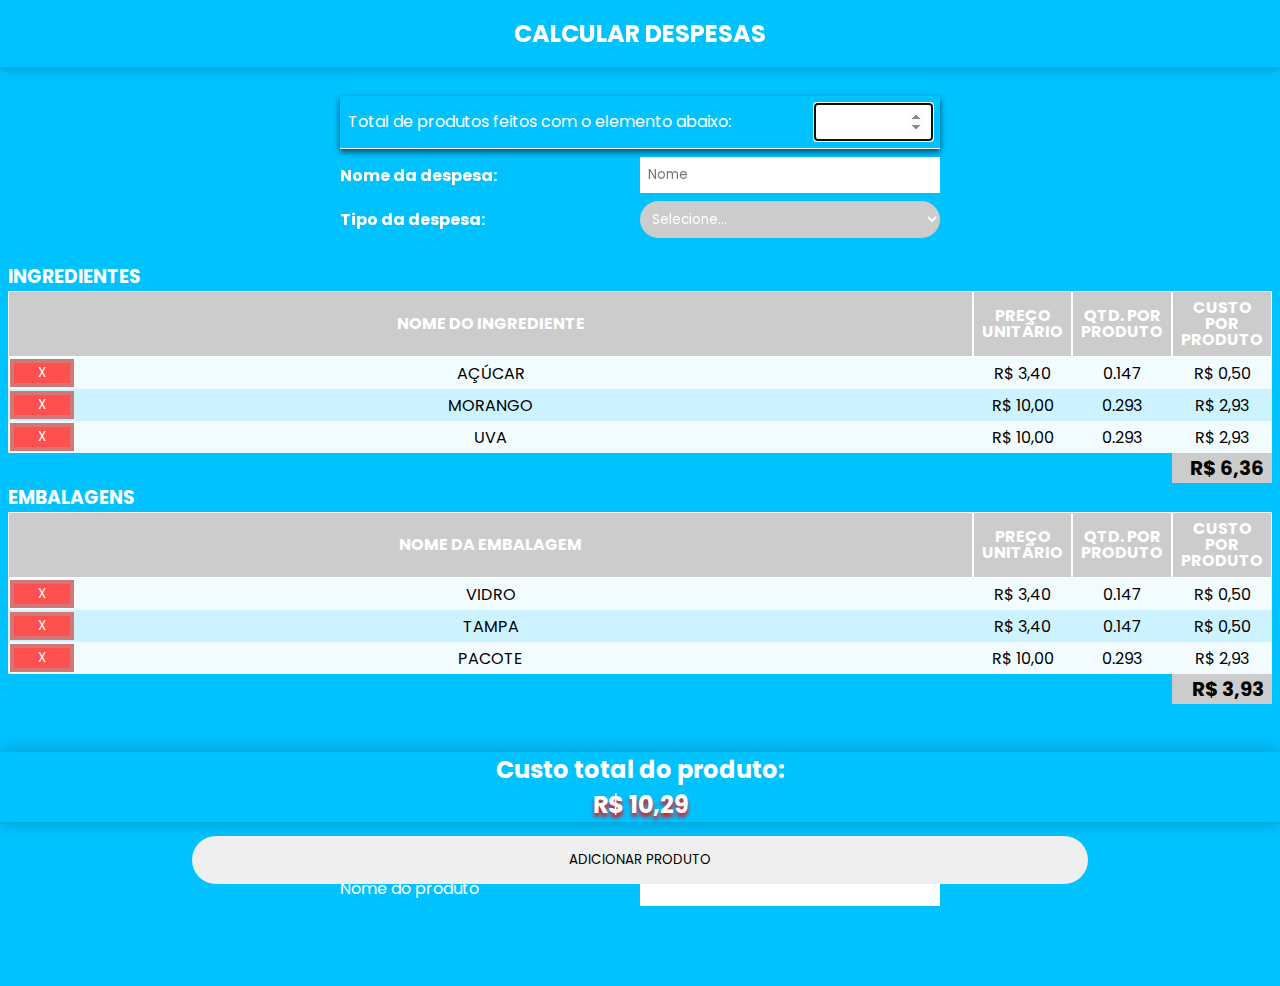
==== calculadora.html @ 9fcb864c "adicionando a funcionalidade de excluir despesa" ====
<!DOCTYPE html>
<html lang="pt-br">
<head>
  <meta charset="UTF-8">
  <meta http-equiv="X-UA-Compatible" content="IE=edge">
  <meta name="viewport" content="width=device-width, initial-scale=1.0">
  <title>Calcular Despesas</title>
  
  <link href="https://fonts.googleapis.com/css2?family=Quicksand:wght@300;400;700&display=swap" rel="stylesheet">
  <link href="https://fonts.googleapis.com/css2?family=Poppins:wght@300;400;700&display=swap" rel="stylesheet"> 
  
  <link rel="stylesheet" href="./css/reset.css">
  <link rel="stylesheet" href="./css/style.css">
  <link rel="stylesheet" href="./css/cabecalho/cabecalho.css">
  <link rel="stylesheet" href="./css/formulario/formulario.css">
  <link rel="stylesheet" href="./css/tabela/tabela.css">
  <link rel="stylesheet" href="./css/tabela/tabelaDespesas.css">
  <link rel="stylesheet" href="./css/custos.css">
  <link rel="stylesheet" href="./css/botao.css">
</head>
<body>
  <header class="cabecalho">
    <h1 class="cabecalho__titulo">Calcular Despesas</h1>
  </header>
  <main class="principal">
    <div class="container">
      <div class="container-principal">
        <div class="formularios">
          <div>
            <div class="formulario__campo" id="formulario__quantidadeProdutos">
              <span class="mensagem-erro mensagem-erro-oculta">Este campo não pode ficar vazio</span>
              <label for="quantidade-produtos">Total de produtos feitos com o elemento abaixo:</label>
              <input class="formulario__campo--input" type="number" id="quantidade-produtos" required autofocus>
            </div>
            <!--**************FORMULÁRIO**************-->
            <form class="formulario">
              <div class="formulario__campo">
                <label for="nome-despesa">Nome da despesa: </label>
                <input class="formulario__campo--input" type="text" id="nome-despesa" placeholder="Nome" required>
              </div>
              <div class="formulario__campo">
                <label for="tipo-despesa">Tipo da despesa: </label>
                <select class="formulario__campo--input" name="tipo" id="tipo-despesa">
                  <option>Selecione...</option>
                  <option value="ingrediente">Ingrediente</option>
                  <option value="embalagem">Embalagem</option>
                </select>
              </div>
              <!--FORMULÁRIO TIPO-->
              <div class="formulario__tipo formulario-inativo">          
                <div class="formulario__campo">
                  <label for="quantidade">Quantidade utilizada: </label>
                  <input class="formulario__campo--input" type="text" pattern="[\d]+" id="quantidade-usada" data-tipo="quantidade-usada" placeholder="Quantidade utilizada">
                </div>
                <div class="formulario__campo preco-quantidade__div">
                  <label for="preco" id="label-preco">Preço/Quantidade</label>
                  <div class="">
                    <input class="formulario__campo--input" type="text" id="preco" data-tipo="preco" placeholder="Preço" required>
                    <input class="formulario__campo--input" type="number" id="quantidade-preco" data-tipo="quantidade-preco" placeholder="1">
                  </div>
                  
                </div>
                <button class="botao botao-despesa" type="button">Adicionar Despesa</button>
              </div>
            </form>
          </div>
          
        </div>
        <!--TABELAS-->
        <div class="tabelas">
          <div>
            <table class="tabela tabela__ingredientes">
              <h3 class="tabela__titulo">Ingredientes</h3>
              <thead>
                <tr class="tabela__cabecalho">
                  <th class="tabela__cabecalho--nome">Nome do Ingrediente</th>
                  <th class="tabela__cabecalho--precoUnitario">Preço unitário</th>
                  <th class="tabela__cabecalho--quantidadePorProduto">Qtd. por Produto</th>
                  <th class="tabela__cabecalho--custoPorProduto">Custo por Produto</th>
                </tr>
              </thead>
              <tbody>
                <tr class="tabela__linha">
                  <!--<td colspan="4">Ainda não foi adicionado nenhum ingrediente</td>-->
                  <td class="tabela__linha--nome"><button class="botao-delete"></button>Açúcar</td>
                  <td>R$ 3,40</td>	
                  <td>0.147</td>	
                  <td>R$ 0,50</td>
                  </tr>
                </div>
              </tbody>
              <tfoot>
                <td></td>
                <td></td>
                <td></td>
                <td class="custo" id="custo-ingredientes"> R$ 0,00</td>
              </tfoot>
            </table> 
            <table class="tabela tabela__embalagens">
              <h3 class="tabela__titulo">Embalagens</h3>
              <thead class="tabela__cabecalho">
                <tr>
                  <th class="tabela__cabecalho--nome">Nome da Embalagem</th>
                  <th class="tabela__cabecalho--precoUnitario">Preço unitário</th>
                  <th class="tabela__cabecalho--quantidadePorProduto">Qtd. por Produto</th>
                  <th class="tabela__cabecalho--custoPorProduto">Custo por Produto</th>
                </tr>
              </thead>
              <tbody >
                <tr class="tabela__linha">
                  <td colspan="4">Ainda não foi adicionado nenhuma embalagem</td>
                </tr>
              </tbody>
              <tfoot>
                <tr>
                  <td></td>
                  <td></td>
                  <td></td>
                  <td class="custo" id="custo-embalagens"> R$ 0,00</td>
                </tr>
              </tfoot>
              
            </table>
            
          </div>
        </div>
      </div>
      <div class="soma-custos">
        <p>Custo total do produto: </p>
        <p id="custo-total">R$ 0,00</p>
      </div>
      <form action="">
        <div class="formulario__campo formulario__nome-produto">
          <label for="nome-produto">Nome do produto</label>
          <input class="formulario__campo--input" type="text" id="nome-produto" required>
        </div>
        
        <button class="botao botao-produto" type="button">Adicionar produto</button>
      </form>
    </div>
  </main>
  <footer>
    
  </footer>
  <script src="./js/formulario/formDespesas.js" type="module"></script>
  <script src="./js/formulario/formProduto.js" type="module"></script>
  <script src="./js/formulario/processaJson.js" type="module"></script>
</body>
</html>
---- css/style.css ----
@import url(./variaveis.css);

body {
    background-color: var(--cor-principal);
    
}
body * {
    /*font-family: 'Quicksand', sans-serif;*/
    font-family: 'Poppins', sans-serif;
}

main {
    background-color: /*var(--azul-principal)*/ black;
}


.container {
    background-color: var(--cor-principal);
    padding-top: 4rem;
}

/*
.container {
    align-items: center;
    display: flex;
    padding: 1rem;
    flex-direction: column;
}
*/


@media  screen and (min-width:1400px) {
    
    .container-principal {
        display: flex;
        flex-direction: row;
        margin: 0 10vw;
    }
    .formularios {
        border-radius: 1rem;
        box-shadow: 0 0 .5rem rgba(0, 0, 0, 0.5);
        flex: 25% 1 1;
        margin: 0 1rem;
        margin-top: 1rem;
        min-width: 400px;
        max-width: 500px;
        height: min-content;
    }
    .tabelas {
        margin-top: 1rem;
        flex: 75% 1 1;
    }
}
---- css/cabecalho/cabecalho.css ----
.cabecalho {
    background-color: var(--cor-principal);
    box-shadow: 0 .25rem .5rem rgba(0, 0, 0, 0.15);
    padding: 1rem 0;
    position: fixed;
    text-align: center;
    width: 100vw;
    z-index: 15;
}
.cabecalho__titulo {
    color: white;
    font-weight: 700;
    font-size: 1.5rem;
    /*max-width: 300px;*/
    text-transform: uppercase;
}
---- css/formulario/formulario.css ----
.formularios {
    padding-top: 2rem;
    background-color: var(--cor-principal); 
}
.formulario {
    box-sizing: border-box;
    display: flex;
    flex-direction: column;
    font-weight: 700;
    opacity: 1;
    margin: 0 auto;
    margin-bottom: 1rem;
    transition: .5s;
    width: 100%;
}

.formulario__campo{
    align-items: center;
    color: white;
    display: flex;
    justify-content: space-between;
    margin: 0 auto;
    margin-bottom: .5rem;
    max-width: 600px;
    width: calc(100% - 2rem);
}
/*QUANTIDADE DE PRODUTOS*/
#formulario__quantidadeProdutos {
    box-shadow: 0 .2rem .4rem rgba(0, 0, 0, 0.6);
    border-bottom: .1rem solid white;
    line-height: 1rem;
    font-size: 1rem;
    padding: .5rem;
    width: calc(100% - 2rem);
}
#formulario__quantidadeProdutos label {
    margin-right: 1rem;
}
#quantidade-produtos {
    width: 20%;
    min-width: 5rem;
}
/*------------------------*/

.formulario__tipo {
    height: 150px;
    transition: .25s;
    transform: scaleY(1);
}
.formulario-inativo {
    transition: .25s;
    transform: scaleY(0);
    height: 0;
    opacity: 0;
}

.formulario__campo--input {
    width: 50%;
    border: none;
    padding: .5rem;
}
select.formulario__campo--input {
    border-radius: 2rem;
    background-color: var(--cor-secundaria);
    color: white;
}

#label-preco {
    width: 50%;
}
.preco-quantidade__div {
    display: flex;
}
.preco-quantidade__div label {
    flex: 50% 1 1;
}
.preco-quantidade__div div {
    flex: 50% 1 1;
    display: flex;
    justify-content: space-between;
}
.preco-quantidade__div div input {
    width: calc(50% - .25rem);
}



.mensagem-erro {
    background-color: white;
    border-radius: .25rem;
    color: red;
    display: inline-block;
    padding: .1rem;
    position: absolute;
    transform: translateY(-200%);
}
.mensagem-erro-oculta {
    display: none;
}
.formulario__nome-produto{
    margin-bottom: 5rem;
}
.container-principal ~ .formulario__campo label{
    font-size: 1.25rem;
}


@media screen and (min-width: 1440px) {
    .formulario {
        padding: 0;
    }
}
---- css/tabela/tabela.css ----
.tabelas {
    background-color: var(--cor-principal);
    padding: 0 .5rem;
}

.tabela__titulo {
    color: white;
    margin-right: auto;
    text-transform: uppercase;
    
}
.tabela {
    border-spacing: 0;
    text-align: center;
    text-transform: uppercase;
    width: 100%;
}
.tabela__cabecalho {
    background-color: var(--cor-secundaria);
}
.tabela__linha--nome {
    position: relative;
    width: 100%;
}

.removerLinha {
    animation-duration: .5s;
    animation-name: removerLinhaAnim;
    transition: .5s;
}

@keyframes removerLinhaAnim {
    50% {
        transform: translateX(-5%) rotateX(45deg );
    }
    100% {
        transform: translateX(100%);
    }
}

th {
    border: 1px solid rgb(255, 255, 255);
    color: white;
    font-size: 1rem;
    padding: .5rem .5rem;
    line-height: 1rem;
}
tbody tr {
    background-color: rgba(255, 255, 255, 0.95);
    height: 2rem;
}
tr:nth-child(2n) {
    background-color: var(--cor-linha);
}

tfoot {
    background-color: unset;
}
tfoot td:last-child{
    background-color: var(--cor-secundaria);
}

@media screen and (max-width: 480px) {
    .tabela__cabecalho {
    }
}

@media screen and (max-width: 1024px) {
    .tabela__cabecalho {
    }
    .tabela__cabecalho--nome {
        font-size: 1rem;
    }
}
---- css/tabela/tabelaDespesas.css ----
.tabela__cabecalho--nome {
    width: auto;
    height: auto;
}
.tabela__cabecalho--precoUnitario {
    width: calc(50% / 3);
    height: auto;
}
.tabela__cabecalho--quantidadePorProduto {
    width: calc(50% / 3);
    height: auto;
}
.tabela__cabecalho--custoPorProduto {
    width: calc(50% / 3);
    height: auto;
}

@media screen and (max-width: 480px) {
    .tabela__cabecalho--precoUnitario, td:nth-child(2), .tabela__cabecalho--quantidadePorProduto, td:nth-child(3) {
        display: none;
    }
    .tabela__cabecalho--nome {
        width: calc(100% - 50%/1.5);
    }
}

@media screen and (max-width: 768px) {
    .tabela__cabecalho--quantidadePorProduto, td:nth-child(3) {
        display: none;
    }
}
---- css/custos.css ----
.custo {
    display: flex;
    justify-content: end;
    font-size: 1.25rem;
    font-weight: 700;
    padding: 0 .5rem;
}

.label-custos {
    text-align: end;
    padding-right: 1rem;
}

.soma-custos {
    background-color: var(--cor-principal);
    box-shadow: 0 0 1rem rgba(0, 0, 0, 0.25);
    color: white;
    font-size: 1.5rem;
    font-weight: 700;
    margin: 3rem 0;
    text-align: center;
    width: 100%;
}
#custo-total {
    padding: 0 1rem;
    text-shadow: 0 .25rem .25rem rgb(255, 0, 0);
}
@media screen and (max-width: 480px) {
    .label-custos {
        font-size: .75rem;
    }
    .soma-custos {
        width: 100%;
    }
}
@media screen and (min-width: 1400px) {
    .soma-custos {
    }
}
---- css/botao.css ----
.botao {
    border: none;
    text-transform: uppercase;
}

.botao-despesa {
    background-color: white;
    border-radius: 0 0 1rem 1rem;
    color: var(--cor-principal);
    font-size: auto;
    font-weight: 700;
    height: 3rem;
    margin-top: 0;
    width: 100%;
}
.botao-span{
    position: relative;

}
.botao-delete {
    background-color: rgb(255, 80, 80);
    border: .3rem solid rgb(211, 118, 118);
    color: white;
    height: calc(100% - 4px);
    left: 0;
    margin: 2px 0 2px 2px;
    max-width: 4rem;
    min-width: 2rem;
    position:absolute;
    top: 0;
    transition: .25s;
    width: 10%;
}

.botao-delete::after {
    content: "X";

}
.botao-delete:hover {
    background-color: rgb(211, 118, 118);
    border-color: rgb(255, 80, 80);
    transition: .25s;
}
.botao-delete:active {
    background-color: rgb(109, 0, 0);
    border-color: black;
}
.botao-produto {
    bottom: 0;
    border-radius: 1.5rem;
    height: 3rem;
    position: fixed;
    
    margin: 0 calc((100% - 70%)/2);
    margin-bottom: 1rem;
    width: 70%;
}

.botao-produto:hover {
    box-shadow: 0 .2rem .2rem rgba(0, 0, 0, 0.5) ;
    animation-name: animaBotao;
    animation-duration: .75s;
}

@keyframes animaBotao{
    0% {
        transform: scaleY(1);
    }
    50% {
        transform: scaleY(0.95) scaleX(1.2);
        
    }
    100% {
        transform: scale(1);

    }
}


@media screen and (min-width: 1024px) {
    
}
@media screen and (min-width: 1400px) {
    .botao-despesa {
        position: absolute;
        margin-top: 3rem;
    }

}
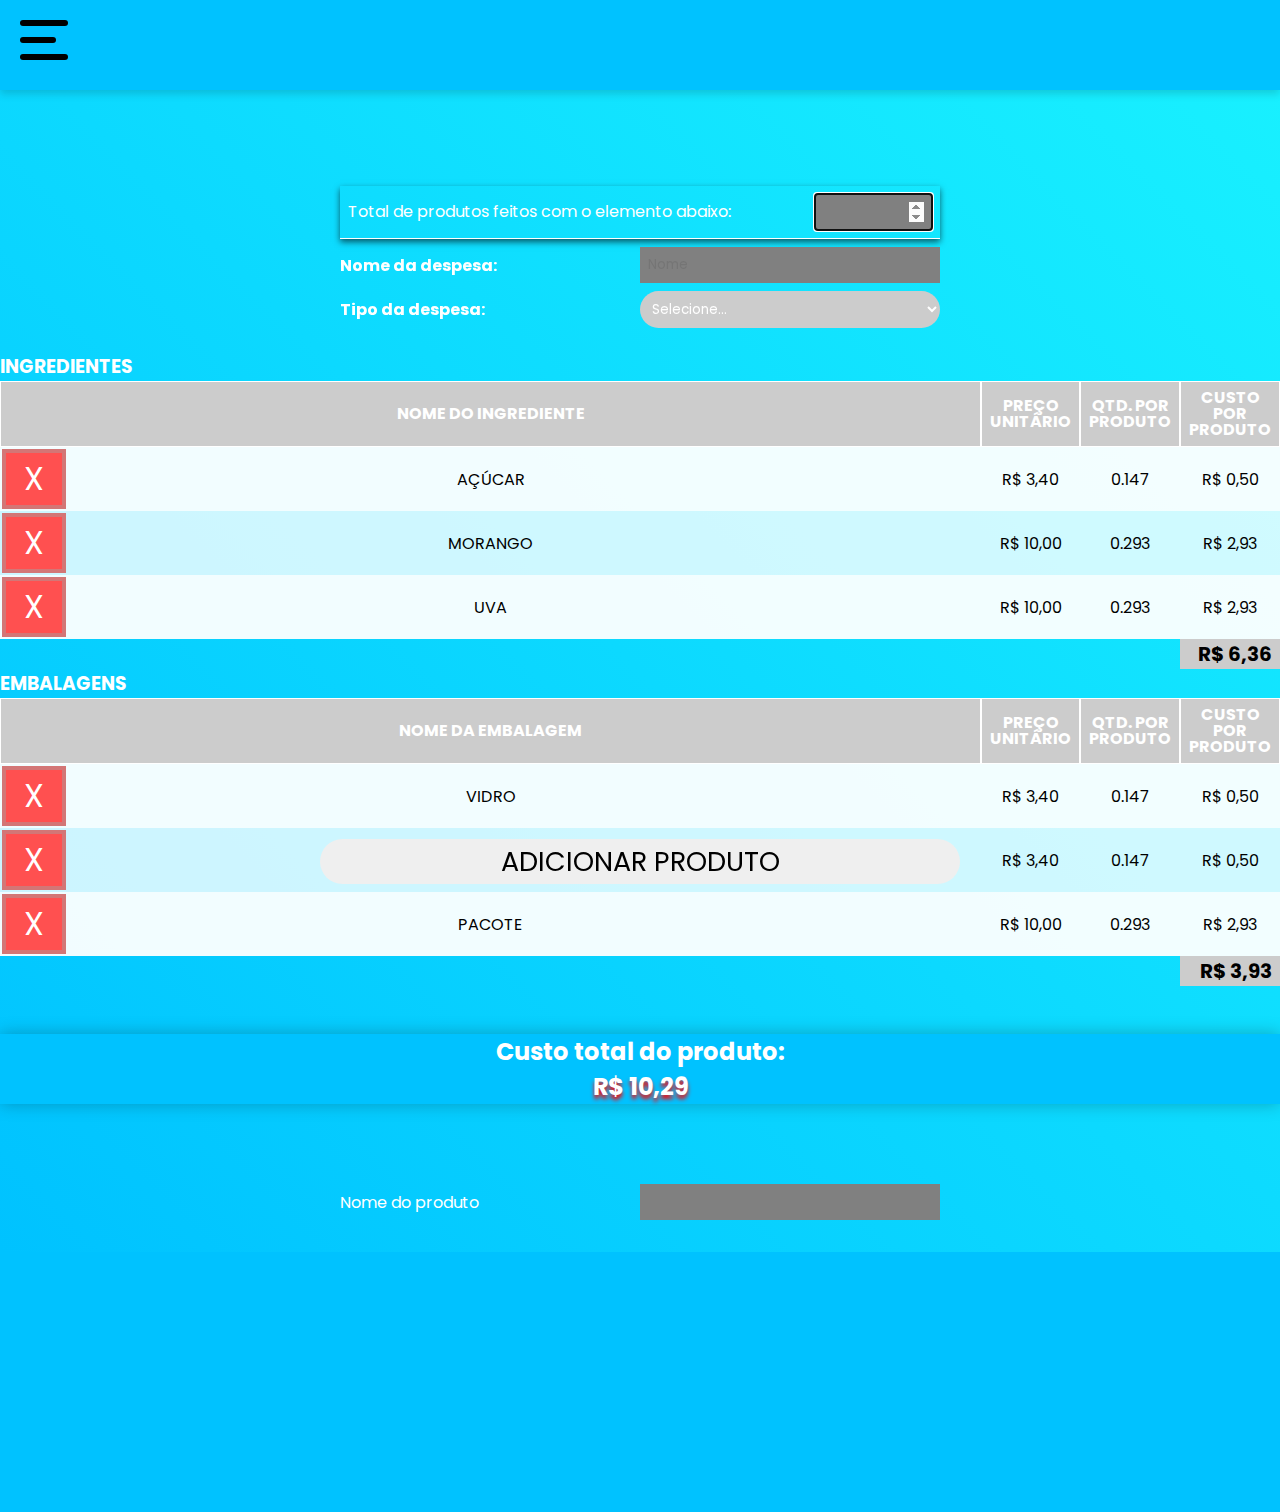
==== commit d3f2f258: "adicionando botao de navegacao" ====
--- a/calculadora.html
+++ b/calculadora.html
@@ -12,6 +12,7 @@
   <link rel="stylesheet" href="./css/reset.css">
   <link rel="stylesheet" href="./css/style.css">
   <link rel="stylesheet" href="./css/cabecalho/cabecalho.css">
+  <link rel="stylesheet" href="./css/cabecalho/navegacao.css">
   <link rel="stylesheet" href="./css/formulario/formulario.css">
   <link rel="stylesheet" href="./css/tabela/tabela.css">
   <link rel="stylesheet" href="./css/tabela/tabelaDespesas.css">
@@ -20,7 +21,17 @@
 </head>
 <body>
   <header class="cabecalho">
-    <h1 class="cabecalho__titulo">Calcular Despesas</h1>
+    <h1 class="cabecalho__titulo"></h1>
+    
+      <div class="button__nav">
+        <div class="button__nav--line"></div>
+        <div class="button__nav--line"></div>
+        <div class="button__nav--line"></div>
+      </div>
+      <nav>
+        <a href=""></a>
+        <a href=""></a>
+      </nav>
   </header>
   <main class="principal">
     <div class="container">
--- a/css/style.css
+++ b/css/style.css
@@ -1,24 +1,38 @@
-@import url(./variaveis.css);
+@import url(./_variaveis.css);
 
 body {
     background-color: var(--cor-principal);
-    
+    width: 100vw;
 }
 body * {
     /*font-family: 'Quicksand', sans-serif;*/
     font-family: 'Poppins', sans-serif;
 }
-
-main {
-    background-color: /*var(--azul-principal)*/ black;
+header {
+    height: 10vh;
 }
 
-
+.principal {
+    background-color: var(--azul-principal);
+    margin-top: 10vh;
+    min-height: 70vh;
+    width: 100%;
+}
+footer {
+    height: 20vh;
+}
 .container {
-    background-color: var(--cor-principal);
+    background-image: linear-gradient(45deg, var(--cor-principal), rgb(24, 240, 255));
     padding-top: 4rem;
+    height: max-content;
+    margin: 0 auto;
+    width: 100%;
 }
-
+input {
+    background-color: gray;
+    color: white;
+    border: .5rem solid white;
+}
 /*
 .container {
     align-items: center;
@@ -34,7 +48,7 @@
     .container-principal {
         display: flex;
         flex-direction: row;
-        margin: 0 10vw;
+        margin: 0 10%;
     }
     .formularios {
         border-radius: 1rem;
@@ -47,7 +61,6 @@
         height: min-content;
     }
     .tabelas {
-        margin-top: 1rem;
         flex: 75% 1 1;
     }
 }--- a/css/cabecalho/cabecalho.css
+++ b/css/cabecalho/cabecalho.css
@@ -3,6 +3,7 @@
     box-shadow: 0 .25rem .5rem rgba(0, 0, 0, 0.15);
     padding: 1rem 0;
     position: fixed;
+    top: 0;
     text-align: center;
     width: 100vw;
     z-index: 15;
@@ -13,4 +14,5 @@
     font-size: 1.5rem;
     /*max-width: 300px;*/
     text-transform: uppercase;
+    margin: auto 0;
 }
--- a/css/cabecalho/navegacao.css
+++ b/css/cabecalho/navegacao.css
@@ -0,0 +1,47 @@
+
+.button__nav {
+    justify-content: space-between;
+    display: flex;
+    flex-direction: column;
+    height: 2.5rem;
+    left: 0;
+    margin: 1.25rem;
+    position: absolute;
+    top: 0;
+    width: 3rem;
+    
+}
+.button__nav:hover .button__nav--line:first-child, .button__nav:hover .button__nav--line:last-child {
+    width: 75%;
+} 
+.button__nav:hover .button__nav--line:nth-child(2) {
+    width: 100%;
+}
+.button__nav:hover .button__nav--line{
+    background-color: white;
+    transition: .25s;
+}
+.button__nav--line {
+    background-color: black;
+    border-radius: 1rem;
+    height: .35rem;
+    widht: 100%;
+    transition: .25s;
+}
+.button__nav--line:nth-child(2) {
+    width: 75%;
+}
+
+.button__nav:active div{
+    position:absolute;
+}
+.button__nav:active .button__nav--line:first-child {
+    width: 100%;
+    transition: rotateZ(45deg);
+}
+.button__nav:active .button__nav--line:last-child {
+    width: 100%;
+} 
+.button__nav:active .button__nav--line:nth-child(2) {
+    opacity: 0;
+}--- a/css/formulario/formulario.css
+++ b/css/formulario/formulario.css
@@ -1,6 +1,5 @@
 .formularios {
     padding-top: 2rem;
-    background-color: var(--cor-principal); 
 }
 .formulario {
     box-sizing: border-box;
@@ -43,7 +42,7 @@
 /*------------------------*/
 
 .formulario__tipo {
-    height: 150px;
+    height: 120px;
     transition: .25s;
     transform: scaleY(1);
 }
@@ -98,6 +97,8 @@
     display: none;
 }
 .formulario__nome-produto{
+    padding: 2rem 0;
+    margin-top: auto;
     margin-bottom: 5rem;
 }
 .container-principal ~ .formulario__campo label{
--- a/css/tabela/tabela.css
+++ b/css/tabela/tabela.css
@@ -1,10 +1,7 @@
-.tabelas {
-    background-color: var(--cor-principal);
-    padding: 0 .5rem;
-}
 
 .tabela__titulo {
     color: white;
+    margin: 0;
     margin-right: auto;
     text-transform: uppercase;
     
@@ -47,9 +44,9 @@
 }
 tbody tr {
     background-color: rgba(255, 255, 255, 0.95);
-    height: 2rem;
+    height: 4rem;
 }
-tr:nth-child(2n) {
+tbody tr:nth-child(2n) {
     background-color: var(--cor-linha);
 }
 
--- a/css/botao.css
+++ b/css/botao.css
@@ -7,11 +7,10 @@
     background-color: white;
     border-radius: 0 0 1rem 1rem;
     color: var(--cor-principal);
-    font-size: auto;
     font-weight: 700;
-    height: 3rem;
-    margin-top: 0;
-    width: 100%;
+    height: 4rem;
+    margin: 0 auto;
+    width: 100%;    
 }
 .botao-span{
     position: relative;
@@ -21,9 +20,10 @@
     background-color: rgb(255, 80, 80);
     border: .3rem solid rgb(211, 118, 118);
     color: white;
-    height: calc(100% - 4px);
+    font-size: 2rem;
+    height: calc(100% -  .2rem);
+    margin: .1rem;
     left: 0;
-    margin: 2px 0 2px 2px;
     max-width: 4rem;
     min-width: 2rem;
     position:absolute;
@@ -31,11 +31,10 @@
     transition: .25s;
     width: 10%;
 }
+.botao-delete::after {
+    content: "x";
+}
 
-.botao-delete::after {
-    content: "X";
-
-}
 .botao-delete:hover {
     background-color: rgb(211, 118, 118);
     border-color: rgb(255, 80, 80);
@@ -48,12 +47,13 @@
 .botao-produto {
     bottom: 0;
     border-radius: 1.5rem;
-    height: 3rem;
+    font-size: 3vh;
+    min-height: 5vh;
+    left: 0;
+    margin: 0 1rem;
+    margin-bottom: 1rem;
     position: fixed;
-    
-    margin: 0 calc((100% - 70%)/2);
-    margin-bottom: 1rem;
-    width: 70%;
+    width: calc(100% - 2rem);
 }
 
 .botao-produto:hover {
@@ -71,18 +71,27 @@
         
     }
     100% {
-        transform: scale(1);
+        transform: scale(1.2);
 
     }
 }
 
 
-@media screen and (min-width: 1024px) {
-    
+@media screen and (min-width: 768px) {
+    .botao-produto {
+        margin: 0 25vw;
+        margin-bottom: 1rem;
+        width: 50vw;
+    }
+    .botao-despesa {
+        max-width: 600px;
+        margin: 0 calc((100% - 600px) / 2);
+    }
 }
 @media screen and (min-width: 1400px) {
     .botao-despesa {
         position: absolute;
+        margin: 0;
         margin-top: 3rem;
     }
 
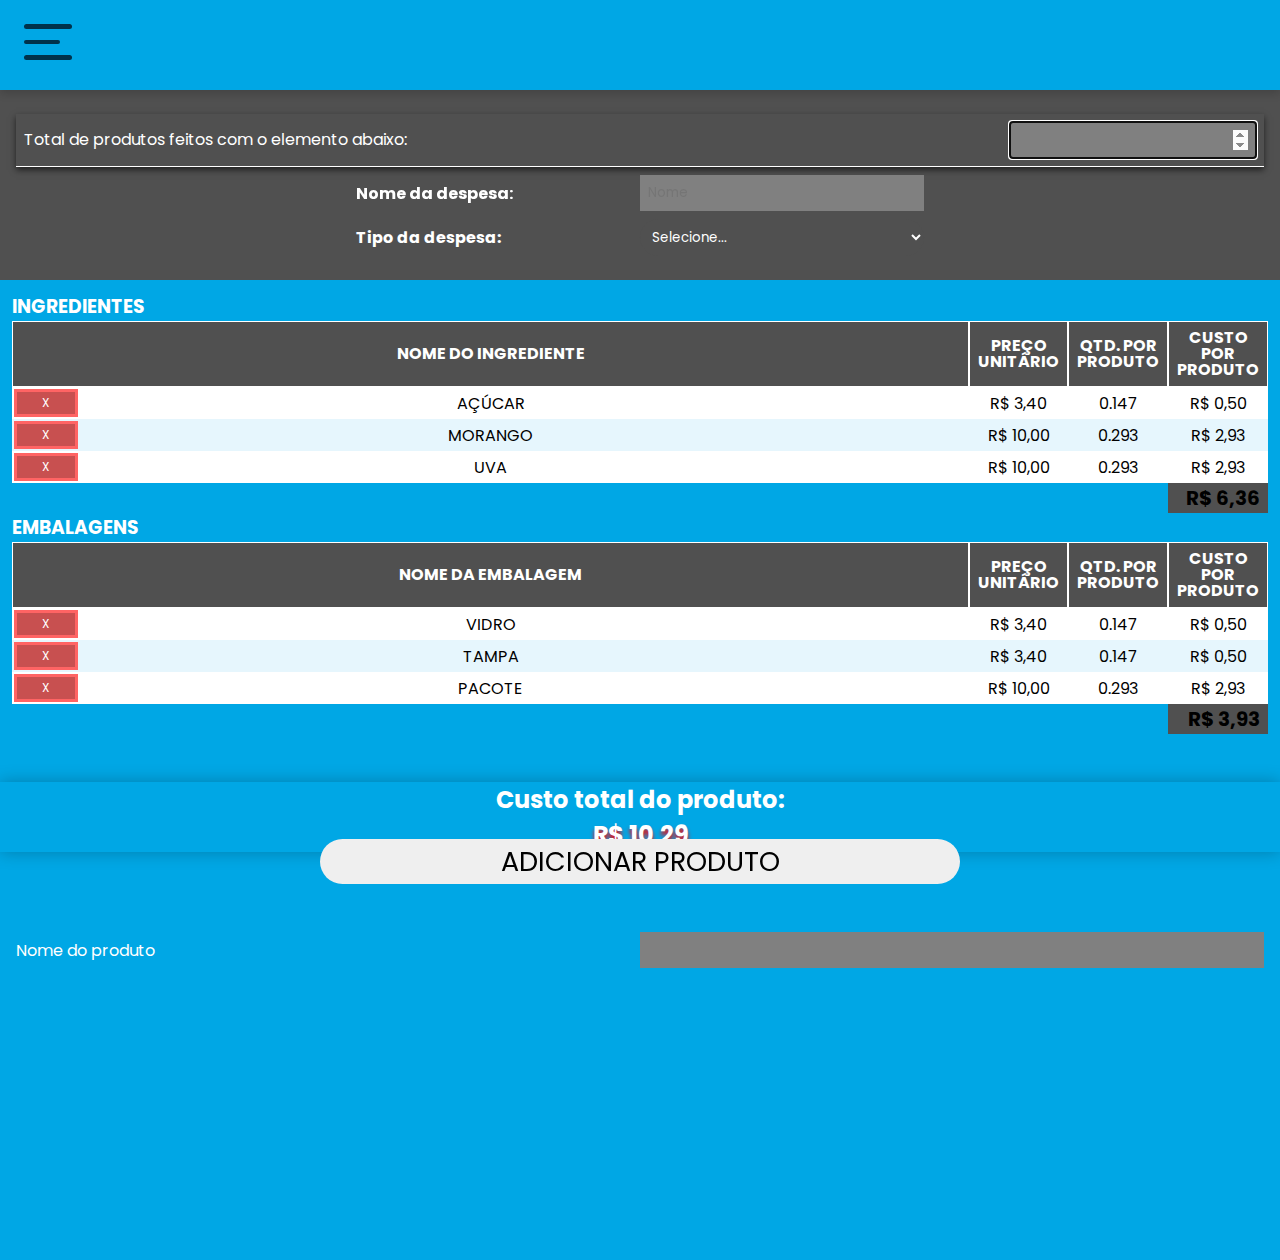
==== commit 24b655ef: "modernizando layout do form mobile" ====
--- a/calculadora.html
+++ b/calculadora.html
@@ -13,7 +13,11 @@
   <link rel="stylesheet" href="./css/style.css">
   <link rel="stylesheet" href="./css/cabecalho/cabecalho.css">
   <link rel="stylesheet" href="./css/cabecalho/navegacao.css">
+  <link rel="stylesheet" href="./css/cabecalho/cabecalhoNavegacao.css">
+  <link rel="stylesheet" href="./css/cabecalho/botaoMenu.css">
   <link rel="stylesheet" href="./css/formulario/formulario.css">
+  <link rel="stylesheet" href="./css/formulario/formularioDespesa.css">
+  <link rel="stylesheet" href="./css/formulario/formularioProduto.css">
   <link rel="stylesheet" href="./css/tabela/tabela.css">
   <link rel="stylesheet" href="./css/tabela/tabelaDespesas.css">
   <link rel="stylesheet" href="./css/custos.css">
@@ -23,138 +27,141 @@
   <header class="cabecalho">
     <h1 class="cabecalho__titulo"></h1>
     
-      <div class="button__nav">
-        <div class="button__nav--line"></div>
-        <div class="button__nav--line"></div>
-        <div class="button__nav--line"></div>
-      </div>
-      <nav>
-        <a href=""></a>
-        <a href=""></a>
-      </nav>
-  </header>
-  <main class="principal">
-    <div class="container">
-      <div class="container-principal">
-        <div class="formularios">
-          <div>
-            <div class="formulario__campo" id="formulario__quantidadeProdutos">
-              <span class="mensagem-erro mensagem-erro-oculta">Este campo não pode ficar vazio</span>
-              <label for="quantidade-produtos">Total de produtos feitos com o elemento abaixo:</label>
-              <input class="formulario__campo--input" type="number" id="quantidade-produtos" required autofocus>
+    <div class="button__nav button__nav-effects">
+      <span class="button__nav--line" id="top-line"></span>
+      <span class="button__nav--line" id="middle-line"></span>
+      <span class="button__nav--line" id="bottom-line"></span>
+    </div>
+    <nav>
+      <a href=""></a>
+      <a href=""></a>
+    </nav>
+    
+    
+  </div>
+</header>
+<main class="principal">
+  <div class="container">
+    <div class="container-principal">
+      <div class="formularios">
+        <div>
+          <div class="formulario__campo" id="formulario__quantidadeProdutos">
+            <span class="mensagem-erro mensagem-erro-oculta">Este campo não pode ficar vazio</span>
+            <label for="quantidade-produtos">Total de produtos feitos com o elemento abaixo:</label>
+            <input class="formulario__campo--input" type="number" id="quantidade-produtos" required autofocus>
+          </div>
+          <!--**************FORMULÁRIO**************-->
+          <form class="formulario">
+            <div class="formulario__campo">
+              <label for="nome-despesa">Nome da despesa: </label>
+              <input class="formulario__campo--input" type="text" id="nome-despesa" placeholder="Nome" required>
             </div>
-            <!--**************FORMULÁRIO**************-->
-            <form class="formulario">
+            <div class="formulario__campo">
+              <label for="tipo-despesa">Tipo da despesa: </label>
+              <select class="formulario__campo--input" name="tipo" id="tipo-despesa">
+                <option>Selecione...</option>
+                <option value="ingrediente">Ingrediente</option>
+                <option value="embalagem">Embalagem</option>
+              </select>
+            </div>
+            <!--FORMULÁRIO TIPO-->
+            <div class="formulario__tipo formulario-inativo">          
               <div class="formulario__campo">
-                <label for="nome-despesa">Nome da despesa: </label>
-                <input class="formulario__campo--input" type="text" id="nome-despesa" placeholder="Nome" required>
+                <label for="quantidade">Quantidade utilizada: </label>
+                <input class="formulario__campo--input" type="text" pattern="[\d]+" id="quantidade-usada" data-tipo="quantidade-usada" placeholder="Quantidade utilizada">
               </div>
-              <div class="formulario__campo">
-                <label for="tipo-despesa">Tipo da despesa: </label>
-                <select class="formulario__campo--input" name="tipo" id="tipo-despesa">
-                  <option>Selecione...</option>
-                  <option value="ingrediente">Ingrediente</option>
-                  <option value="embalagem">Embalagem</option>
-                </select>
+              <div class="formulario__campo preco-quantidade__div">
+                <label for="preco" id="label-preco">Preço/Quantidade</label>
+                <div>
+                  <input class="formulario__campo--input" type="text" id="preco" data-tipo="preco" placeholder="Preço" required>
+                  <input class="formulario__campo--input" type="number" id="quantidade-preco" data-tipo="quantidade-preco" placeholder="1">
+                </div> 
               </div>
-              <!--FORMULÁRIO TIPO-->
-              <div class="formulario__tipo formulario-inativo">          
-                <div class="formulario__campo">
-                  <label for="quantidade">Quantidade utilizada: </label>
-                  <input class="formulario__campo--input" type="text" pattern="[\d]+" id="quantidade-usada" data-tipo="quantidade-usada" placeholder="Quantidade utilizada">
-                </div>
-                <div class="formulario__campo preco-quantidade__div">
-                  <label for="preco" id="label-preco">Preço/Quantidade</label>
-                  <div class="">
-                    <input class="formulario__campo--input" type="text" id="preco" data-tipo="preco" placeholder="Preço" required>
-                    <input class="formulario__campo--input" type="number" id="quantidade-preco" data-tipo="quantidade-preco" placeholder="1">
-                  </div>
-                  
-                </div>
-                <button class="botao botao-despesa" type="button">Adicionar Despesa</button>
-              </div>
-            </form>
-          </div>
-          
-        </div>
-        <!--TABELAS-->
-        <div class="tabelas">
-          <div>
-            <table class="tabela tabela__ingredientes">
-              <h3 class="tabela__titulo">Ingredientes</h3>
-              <thead>
-                <tr class="tabela__cabecalho">
-                  <th class="tabela__cabecalho--nome">Nome do Ingrediente</th>
-                  <th class="tabela__cabecalho--precoUnitario">Preço unitário</th>
-                  <th class="tabela__cabecalho--quantidadePorProduto">Qtd. por Produto</th>
-                  <th class="tabela__cabecalho--custoPorProduto">Custo por Produto</th>
-                </tr>
-              </thead>
-              <tbody>
-                <tr class="tabela__linha">
-                  <!--<td colspan="4">Ainda não foi adicionado nenhum ingrediente</td>-->
-                  <td class="tabela__linha--nome"><button class="botao-delete"></button>Açúcar</td>
-                  <td>R$ 3,40</td>	
-                  <td>0.147</td>	
-                  <td>R$ 0,50</td>
-                  </tr>
-                </div>
-              </tbody>
-              <tfoot>
-                <td></td>
-                <td></td>
-                <td></td>
-                <td class="custo" id="custo-ingredientes"> R$ 0,00</td>
-              </tfoot>
-            </table> 
-            <table class="tabela tabela__embalagens">
-              <h3 class="tabela__titulo">Embalagens</h3>
-              <thead class="tabela__cabecalho">
-                <tr>
-                  <th class="tabela__cabecalho--nome">Nome da Embalagem</th>
-                  <th class="tabela__cabecalho--precoUnitario">Preço unitário</th>
-                  <th class="tabela__cabecalho--quantidadePorProduto">Qtd. por Produto</th>
-                  <th class="tabela__cabecalho--custoPorProduto">Custo por Produto</th>
-                </tr>
-              </thead>
-              <tbody >
-                <tr class="tabela__linha">
-                  <td colspan="4">Ainda não foi adicionado nenhuma embalagem</td>
-                </tr>
-              </tbody>
-              <tfoot>
-                <tr>
-                  <td></td>
-                  <td></td>
-                  <td></td>
-                  <td class="custo" id="custo-embalagens"> R$ 0,00</td>
-                </tr>
-              </tfoot>
-              
-            </table>
-            
-          </div>
-        </div>
-      </div>
-      <div class="soma-custos">
-        <p>Custo total do produto: </p>
-        <p id="custo-total">R$ 0,00</p>
-      </div>
-      <form action="">
-        <div class="formulario__campo formulario__nome-produto">
-          <label for="nome-produto">Nome do produto</label>
-          <input class="formulario__campo--input" type="text" id="nome-produto" required>
+              <button class="botao botao-despesa" type="button">Adicionar Despesa</button>
+            </div>
+          </form>
         </div>
         
-        <button class="botao botao-produto" type="button">Adicionar produto</button>
-      </form>
+      </div>
+      <!--TABELAS-->
+      <div class="tabelas">
+        <div>
+          <table class="tabela tabela__ingredientes">
+            <h3 class="tabela__titulo">Ingredientes</h3>
+            <thead>
+              <tr class="tabela__cabecalho">
+                <th class="tabela__cabecalho--nome">Nome do Ingrediente</th>
+                <th class="tabela__cabecalho--precoUnitario">Preço unitário</th>
+                <th class="tabela__cabecalho--quantidadePorProduto">Qtd. por Produto</th>
+                <th class="tabela__cabecalho--custoPorProduto">Custo por Produto</th>
+              </tr>
+            </thead>
+            <tbody>
+              <tr class="tabela__linha">
+                <!--<td colspan="4">Ainda não foi adicionado nenhum ingrediente</td>-->
+                <td class="tabela__linha--nome"><button class="botao-delete"></button>Açúcar</td>
+                <td>R$ 3,40</td>	
+                <td>0.147</td>	
+                <td>R$ 0,50</td>
+              </tr>
+            </div>
+          </tbody>
+          <tfoot>
+            <td></td>
+            <td></td>
+            <td></td>
+            <td class="custo" id="custo-ingredientes"> R$ 0,00</td>
+          </tfoot>
+        </table> 
+        <table class="tabela tabela__embalagens">
+          <h3 class="tabela__titulo">Embalagens</h3>
+          <thead class="tabela__cabecalho">
+            <tr>
+              <th class="tabela__cabecalho--nome">Nome da Embalagem</th>
+              <th class="tabela__cabecalho--precoUnitario">Preço unitário</th>
+              <th class="tabela__cabecalho--quantidadePorProduto">Qtd. por Produto</th>
+              <th class="tabela__cabecalho--custoPorProduto">Custo por Produto</th>
+            </tr>
+          </thead>
+          <tbody >
+            <tr class="tabela__linha">
+              <td colspan="4">Ainda não foi adicionado nenhuma embalagem</td>
+            </tr>
+          </tbody>
+          <tfoot>
+            <tr>
+              <td></td>
+              <td></td>
+              <td></td>
+              <td class="custo" id="custo-embalagens"> R$ 0,00</td>
+            </tr>
+          </tfoot>
+          
+        </table>
+        
+      </div>
     </div>
-  </main>
-  <footer>
+  </div>
+  <div class="soma-custos">
+    <p>Custo total do produto: </p>
+    <p id="custo-total">R$ 0,00</p>
+  </div>
+  <form action="">
+    <div class="formulario__campo formulario__nome-produto">
+      <label for="nome-produto">Nome do produto</label>
+      <input class="formulario__campo--input" type="text" id="nome-produto" required>
+    </div>
     
-  </footer>
-  <script src="./js/formulario/formDespesas.js" type="module"></script>
-  <script src="./js/formulario/formProduto.js" type="module"></script>
-  <script src="./js/formulario/processaJson.js" type="module"></script>
+    <button class="botao botao-produto" type="button">Adicionar produto</button>
+  </form>
+</div>
+</main>
+<footer>
+  
+</footer>
+<script src="./js/formulario/formDespesas.js" type="module"></script>
+<script src="./js/formulario/formProduto.js" type="module"></script>
+<script src="./js/formulario/processaJson.js" type="module"></script>
+<script src="./js/navegacao.js" ></script>
 </body>
 </html>--- a/css/style.css
+++ b/css/style.css
@@ -13,20 +13,23 @@
 }
 
 .principal {
-    background-color: var(--azul-principal);
     margin-top: 10vh;
     min-height: 70vh;
     width: 100%;
+}
+.formularios {
+    background-color: var(--cor-secundaria);
 }
 footer {
     height: 20vh;
 }
 .container {
-    background-image: linear-gradient(45deg, var(--cor-principal), rgb(24, 240, 255));
-    padding-top: 4rem;
     height: max-content;
     margin: 0 auto;
     width: 100%;
+}
+.tabelas {
+    margin: .75rem;
 }
 input {
     background-color: gray;
--- a/css/cabecalho/cabecalhoNavegacao.css
+++ b/css/cabecalho/cabecalhoNavegacao.css
@@ -0,0 +1,70 @@
+.cabecalho__navegacao-oculto {
+    transform: translateX(-100vw);
+    box-shadow: none;
+    transition: .5s;
+}
+.cabecalho__navegacao {
+    background-color: var(--verde);
+    border-right: 2px solid  var(--laranja-claro);
+    box-shadow: 0 0 50px var(--cor-sombra);
+    height: 100vh;
+    left: 0;
+    position: absolute;
+    top:0;
+    width: 60vw;
+
+    transition: .5s;
+}
+.cabecalho__navegacao--list {
+    align-items: center;
+    display: flex;
+    flex-direction: column;
+    padding: 4rem 2rem;
+    text-align: center;
+}
+.cabecalho__navegacao--links {
+    border-bottom: 1px solid var(--laranja-claro);
+    
+    color: var(--laranja-claro);
+    padding: 1rem;
+    text-decoration: none;
+    text-shadow: 0 5px 5px var(--cor-sombra);
+    text-transform: uppercase;
+    width: 100%;
+}
+
+.cabecalho__navegacao--links:last-child {
+    border-bottom: none;
+}
+/*
+@media screen and (min-width:1440px) {
+    .cabecalho__navegacao {
+        border-right: none;
+        height: 100%;
+        position: relative;
+        width: 50vw;
+        
+    }
+    .cabecalho__navegacao--list {
+        flex-direction: row;
+        height: 100%;
+        padding: 0;
+    }
+    
+    .cabecalho__navegacao--links {
+        border: none;
+        transition: .5s;
+    }
+    
+    .cabecalho__navegacao--links:hover {
+        border-bottom: 2px solid var(--laranja-claro);
+        transition: 5s;
+    }
+    
+    .cabecalho__navegacao-oculto {
+        box-shadow: none;
+        transform: translateX(0);
+        transition: .5s;
+    }
+    
+}*/--- a/css/cabecalho/botaoMenu.css
+++ b/css/cabecalho/botaoMenu.css
@@ -0,0 +1,51 @@
+
+.button__nav {
+    justify-content: space-between;
+    display: flex;
+    flex-direction: column;
+    height: 2.25rem;
+    left: 0;
+    margin: .5rem 1.5rem;
+    top: 0;
+    width: 3rem;
+    position: relative;
+}
+.button__nav-effects.button__nav:hover 
+.button__nav--line:not(#middle-line) {
+    width: 75%;
+} 
+.button__nav:hover #middle-line {
+    width: 100%;
+}
+.button__nav:hover .button__nav--line{
+    background-color: white;
+    transition: .25s;
+}
+.button__nav--line {
+    background-color: var(--cor-fundo);
+    border-radius: 1rem;
+    height: .3rem;
+    width: 100%;
+    transition: .5s;
+}
+#middle-line {
+    width: 75%;
+}
+//ACTIVE
+.button__nav-active{
+    display: inline-block;
+}
+.button__nav-active .button__nav--line:first-child {
+    transform: rotate(45deg) scaleX(0.85);
+}
+.button__nav-active .button__nav--line:last-child {
+    transform: rotate(135deg) scaleX(0.85);
+} 
+.button__nav-active .button__nav--line {
+    top: 50%;
+    transition: .5s;
+    position:absolute;
+}
+.button__nav-active .button__nav--line:nth-child(2) {
+    opacity: 0;
+}--- a/css/formulario/formulario.css
+++ b/css/formulario/formulario.css
@@ -1,5 +1,5 @@
 .formularios {
-    padding-top: 2rem;
+    padding-top: 1.5rem;
 }
 .formulario {
     box-sizing: border-box;
@@ -7,8 +7,9 @@
     flex-direction: column;
     font-weight: 700;
     opacity: 1;
+    max-width: 600px;
+    margin-bottom: 1rem;
     margin: 0 auto;
-    margin-bottom: 1rem;
     transition: .5s;
     width: 100%;
 }
@@ -18,33 +19,17 @@
     color: white;
     display: flex;
     justify-content: space-between;
-    margin: 0 auto;
+    margin: 0 1rem;
     margin-bottom: .5rem;
-    max-width: 600px;
     width: calc(100% - 2rem);
 }
-/*QUANTIDADE DE PRODUTOS*/
-#formulario__quantidadeProdutos {
-    box-shadow: 0 .2rem .4rem rgba(0, 0, 0, 0.6);
-    border-bottom: .1rem solid white;
-    line-height: 1rem;
-    font-size: 1rem;
-    padding: .5rem;
-    width: calc(100% - 2rem);
-}
-#formulario__quantidadeProdutos label {
-    margin-right: 1rem;
-}
-#quantidade-produtos {
-    width: 20%;
-    min-width: 5rem;
-}
-/*------------------------*/
 
 .formulario__tipo {
-    height: 120px;
+    display: flex;
+    flex-direction: column;
+    height: 160px;
+    padding-bottom: 1rem;
     transition: .25s;
-    transform: scaleY(1);
 }
 .formulario-inativo {
     transition: .25s;
@@ -52,59 +37,14 @@
     height: 0;
     opacity: 0;
 }
-
-.formulario__campo--input {
-    width: 50%;
-    border: none;
-    padding: .5rem;
-}
-select.formulario__campo--input {
-    border-radius: 2rem;
-    background-color: var(--cor-secundaria);
-    color: white;
-}
-
-#label-preco {
-    width: 50%;
-}
-.preco-quantidade__div {
-    display: flex;
-}
-.preco-quantidade__div label {
-    flex: 50% 1 1;
-}
-.preco-quantidade__div div {
-    flex: 50% 1 1;
-    display: flex;
-    justify-content: space-between;
-}
-.preco-quantidade__div div input {
-    width: calc(50% - .25rem);
-}
+/*QUANTIDADE DE PRODUTOS*/
 
 
-
-.mensagem-erro {
-    background-color: white;
-    border-radius: .25rem;
-    color: red;
-    display: inline-block;
-    padding: .1rem;
-    position: absolute;
-    transform: translateY(-200%);
+@media screen and (min-width: 768px) {
+    .formulario {
+        
+    }
 }
-.mensagem-erro-oculta {
-    display: none;
-}
-.formulario__nome-produto{
-    padding: 2rem 0;
-    margin-top: auto;
-    margin-bottom: 5rem;
-}
-.container-principal ~ .formulario__campo label{
-    font-size: 1.25rem;
-}
-
 
 @media screen and (min-width: 1440px) {
     .formulario {
--- a/css/formulario/formularioDespesa.css
+++ b/css/formulario/formularioDespesa.css
@@ -0,0 +1,75 @@
+#formulario__quantidadeProdutos {
+    box-shadow: 0 .2rem .4rem rgba(0, 0, 0, 0.6);
+    border-bottom: .1rem solid white;
+    line-height: 1rem;
+    font-size: 1rem;
+    padding: .5rem;
+    width: calc(100% - 2rem);
+}
+#formulario__quantidadeProdutos label {
+    margin-right: 1rem;
+}
+#quantidade-produtos {
+    width: 20%;
+    min-width: 5rem;
+}
+/*------------------------*/
+
+
+
+.formulario__campo--input {
+    width: 50%;
+    border: none;
+    padding: .5rem;
+}
+select.formulario__campo--input {
+    border-radius: 2rem;
+    background-color: var(--cor-secundaria);
+    color: white;
+}
+
+#label-preco {
+    width: 50%;
+}
+.preco-quantidade__div {
+    display: flex;
+}
+.preco-quantidade__div label {
+    flex: 50% 1 1;
+}
+.preco-quantidade__div div {
+    flex: 50% 1 1;
+    display: flex;
+    justify-content: space-between;
+}
+.preco-quantidade__div div input {
+    width: calc(50% - .25rem);
+}
+
+
+
+.mensagem-erro {
+    background-color: white;
+    border-radius: .25rem;
+    color: red;
+    display: inline-block;
+    padding: .1rem;
+    position: absolute;
+    transform: translateY(-40px);
+}
+.mensagem-erro-oculta {
+    display: none;
+}
+
+.botao-despesa {
+    background-color: var(--cor-principal);
+    box-shadow: 0 0 1rem #000;
+    color: #FFF;
+    font-size: 1.75rem;
+    text-shadow: 0 .25rem .25rem #00000060; 
+    font-weight: 700;
+    min-height: 3rem;
+    height: auto;
+    margin: 0 auto;
+    width: calc(100% - 2rem);
+}--- a/css/formulario/formularioProduto.css
+++ b/css/formulario/formularioProduto.css
@@ -0,0 +1,5 @@
+.formulario__nome-produto{
+    padding: 2rem 0;
+    margin-top: auto;
+    margin-bottom: 5rem;
+}--- a/css/tabela/tabela.css
+++ b/css/tabela/tabela.css
@@ -43,8 +43,8 @@
     line-height: 1rem;
 }
 tbody tr {
-    background-color: rgba(255, 255, 255, 0.95);
-    height: 4rem;
+    background-color: #FFF;
+    height: 2rem;
 }
 tbody tr:nth-child(2n) {
     background-color: var(--cor-linha);
--- a/css/botao.css
+++ b/css/botao.css
@@ -3,24 +3,12 @@
     text-transform: uppercase;
 }
 
-.botao-despesa {
-    background-color: white;
-    border-radius: 0 0 1rem 1rem;
-    color: var(--cor-principal);
-    font-weight: 700;
-    height: 4rem;
-    margin: 0 auto;
-    width: 100%;    
-}
-.botao-span{
-    position: relative;
 
-}
+
 .botao-delete {
-    background-color: rgb(255, 80, 80);
-    border: .3rem solid rgb(211, 118, 118);
+    background-color: rgb(200, 80, 80);
+    border: .2rem solid rgb(255, 100, 100);
     color: white;
-    font-size: 2rem;
     height: calc(100% -  .2rem);
     margin: .1rem;
     left: 0;
@@ -32,6 +20,7 @@
     width: 10%;
 }
 .botao-delete::after {
+    font-size: .75rem;
     content: "x";
 }
 
@@ -42,7 +31,7 @@
 }
 .botao-delete:active {
     background-color: rgb(109, 0, 0);
-    border-color: black;
+    border-color: white;
 }
 .botao-produto {
     bottom: 0;
@@ -83,16 +72,9 @@
         margin-bottom: 1rem;
         width: 50vw;
     }
-    .botao-despesa {
-        max-width: 600px;
-        margin: 0 calc((100% - 600px) / 2);
-    }
 }
 @media screen and (min-width: 1400px) {
     .botao-despesa {
-        position: absolute;
-        margin: 0;
-        margin-top: 3rem;
     }
 
 }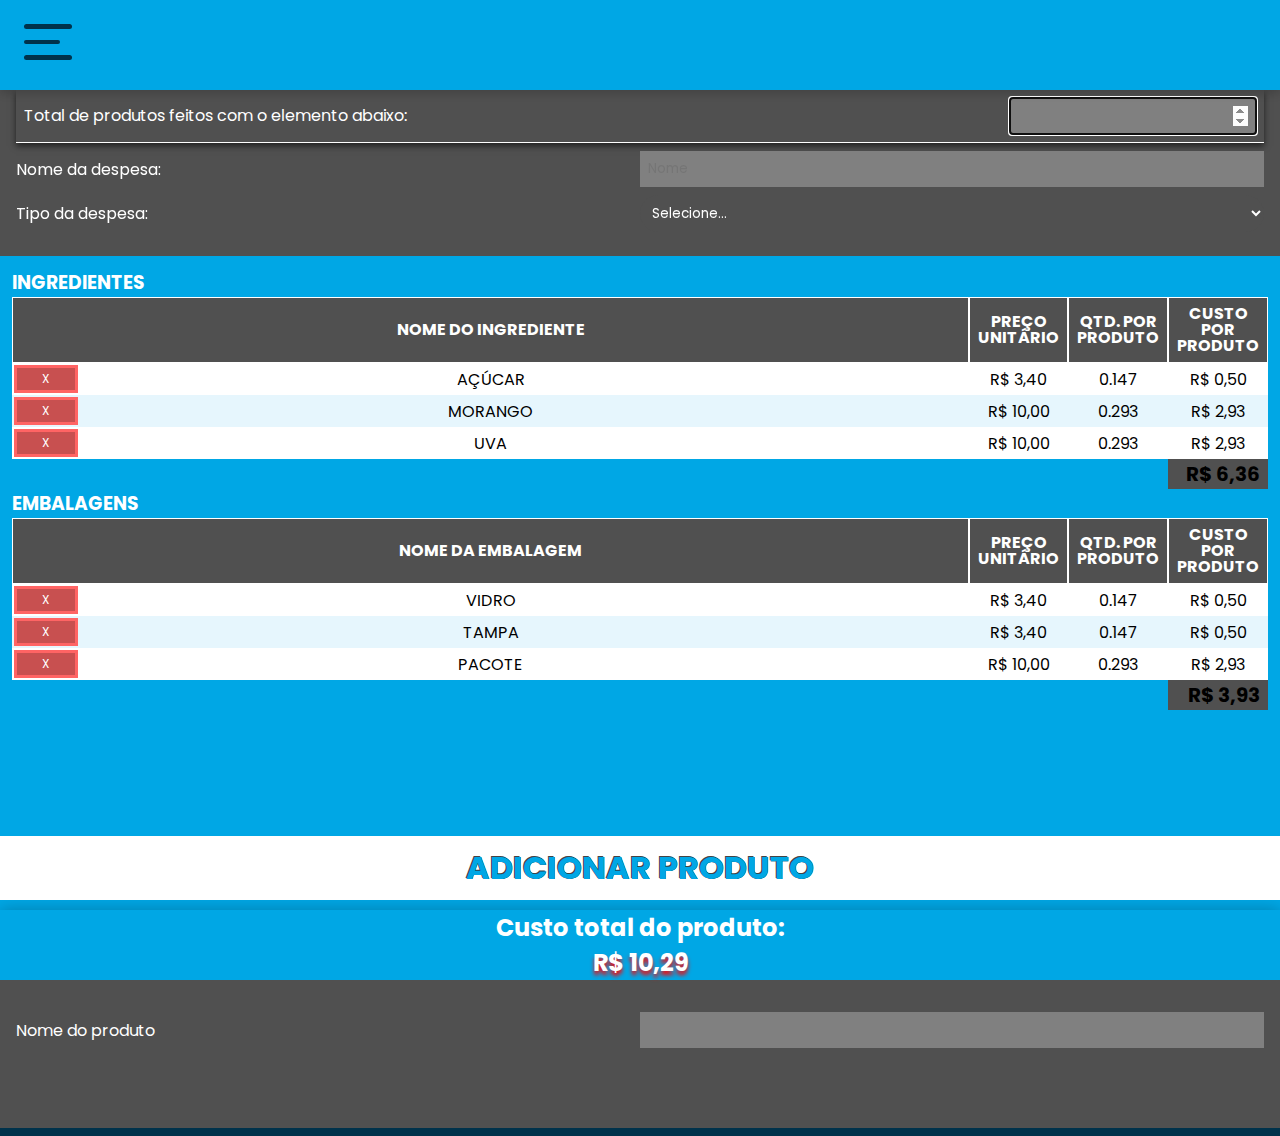
==== commit 49acb25c: "refatorando e concluindo alteracoes no layout" ====
--- a/calculadora.html
+++ b/calculadora.html
@@ -41,112 +41,100 @@
   </div>
 </header>
 <main class="principal">
-  <div class="container">
-    <div class="container-principal">
-      <div class="formularios">
+  <!--**************FORMULÁRIO**************-->
+  <form class="formularioDespesa">
+    <div class="formulario__campo" id="formulario__quantidadeProdutos">
+      <span class="mensagem-erro mensagem-erro-oculta">Este campo não pode ficar vazio</span>
+      <label for="quantidade-produtos">Total de produtos feitos com o elemento abaixo:</label>
+      <input class="formulario__campo--input" type="number" id="quantidade-produtos" required autofocus>
+    </div>
+    <div class="formulario__campo">
+      <label for="nome-despesa">Nome da despesa: </label>
+      <input class="formulario__campo--input" type="text" id="nome-despesa" placeholder="Nome" required>
+    </div>
+    <div class="formulario__campo">
+      <label for="tipo-despesa">Tipo da despesa: </label>
+      <select class="formulario__campo--input" name="tipo" id="tipo-despesa">
+        <option>Selecione...</option>
+        <option value="ingrediente">Ingrediente</option>
+        <option value="embalagem">Embalagem</option>
+      </select>
+    </div>
+    <!--FORMULÁRIO TIPO-->
+    <div class="formulario__tipo formulario-inativo">          
+      <div class="formulario__campo">
+        <label for="quantidade">Quantidade utilizada: </label>
+        <input class="formulario__campo--input" type="text" pattern="[\d]+" id="quantidade-usada" data-tipo="quantidade-usada" placeholder="Quantidade utilizada">
+      </div>
+      <div class="formulario__campo preco-quantidade__div">
+        <label for="preco" id="label-preco">Preço/Quantidade</label>
         <div>
-          <div class="formulario__campo" id="formulario__quantidadeProdutos">
-            <span class="mensagem-erro mensagem-erro-oculta">Este campo não pode ficar vazio</span>
-            <label for="quantidade-produtos">Total de produtos feitos com o elemento abaixo:</label>
-            <input class="formulario__campo--input" type="number" id="quantidade-produtos" required autofocus>
-          </div>
-          <!--**************FORMULÁRIO**************-->
-          <form class="formulario">
-            <div class="formulario__campo">
-              <label for="nome-despesa">Nome da despesa: </label>
-              <input class="formulario__campo--input" type="text" id="nome-despesa" placeholder="Nome" required>
-            </div>
-            <div class="formulario__campo">
-              <label for="tipo-despesa">Tipo da despesa: </label>
-              <select class="formulario__campo--input" name="tipo" id="tipo-despesa">
-                <option>Selecione...</option>
-                <option value="ingrediente">Ingrediente</option>
-                <option value="embalagem">Embalagem</option>
-              </select>
-            </div>
-            <!--FORMULÁRIO TIPO-->
-            <div class="formulario__tipo formulario-inativo">          
-              <div class="formulario__campo">
-                <label for="quantidade">Quantidade utilizada: </label>
-                <input class="formulario__campo--input" type="text" pattern="[\d]+" id="quantidade-usada" data-tipo="quantidade-usada" placeholder="Quantidade utilizada">
-              </div>
-              <div class="formulario__campo preco-quantidade__div">
-                <label for="preco" id="label-preco">Preço/Quantidade</label>
-                <div>
-                  <input class="formulario__campo--input" type="text" id="preco" data-tipo="preco" placeholder="Preço" required>
-                  <input class="formulario__campo--input" type="number" id="quantidade-preco" data-tipo="quantidade-preco" placeholder="1">
-                </div> 
-              </div>
-              <button class="botao botao-despesa" type="button">Adicionar Despesa</button>
-            </div>
-          </form>
-        </div>
-        
+          <input class="formulario__campo--input" type="text" id="preco" data-tipo="preco" placeholder="Preço" required>
+          <input class="formulario__campo--input" type="number" id="quantidade-preco" data-tipo="quantidade-preco" placeholder="1">
+        </div> 
       </div>
-      <!--TABELAS-->
-      <div class="tabelas">
-        <div>
-          <table class="tabela tabela__ingredientes">
-            <h3 class="tabela__titulo">Ingredientes</h3>
-            <thead>
-              <tr class="tabela__cabecalho">
-                <th class="tabela__cabecalho--nome">Nome do Ingrediente</th>
-                <th class="tabela__cabecalho--precoUnitario">Preço unitário</th>
-                <th class="tabela__cabecalho--quantidadePorProduto">Qtd. por Produto</th>
-                <th class="tabela__cabecalho--custoPorProduto">Custo por Produto</th>
-              </tr>
-            </thead>
-            <tbody>
-              <tr class="tabela__linha">
-                <!--<td colspan="4">Ainda não foi adicionado nenhum ingrediente</td>-->
-                <td class="tabela__linha--nome"><button class="botao-delete"></button>Açúcar</td>
-                <td>R$ 3,40</td>	
-                <td>0.147</td>	
-                <td>R$ 0,50</td>
-              </tr>
-            </div>
-          </tbody>
-          <tfoot>
-            <td></td>
-            <td></td>
-            <td></td>
-            <td class="custo" id="custo-ingredientes"> R$ 0,00</td>
-          </tfoot>
-        </table> 
-        <table class="tabela tabela__embalagens">
-          <h3 class="tabela__titulo">Embalagens</h3>
-          <thead class="tabela__cabecalho">
-            <tr>
-              <th class="tabela__cabecalho--nome">Nome da Embalagem</th>
-              <th class="tabela__cabecalho--precoUnitario">Preço unitário</th>
-              <th class="tabela__cabecalho--quantidadePorProduto">Qtd. por Produto</th>
-              <th class="tabela__cabecalho--custoPorProduto">Custo por Produto</th>
-            </tr>
-          </thead>
-          <tbody >
-            <tr class="tabela__linha">
-              <td colspan="4">Ainda não foi adicionado nenhuma embalagem</td>
-            </tr>
-          </tbody>
-          <tfoot>
-            <tr>
-              <td></td>
-              <td></td>
-              <td></td>
-              <td class="custo" id="custo-embalagens"> R$ 0,00</td>
-            </tr>
-          </tfoot>
-          
-        </table>
-        
-      </div>
+      <button class="botao botao-despesa" type="button">Adicionar Despesa</button>
     </div>
+  </form>
+  <!--TABELAS-->
+  <div class="tabelas">
+    <table class="tabela tabela__ingredientes">
+      <h3 class="tabela__titulo">Ingredientes</h3>
+      <thead>
+        <tr class="tabela__cabecalho">
+          <th class="tabela__cabecalho--nome">Nome do Ingrediente</th>
+          <th class="tabela__cabecalho--precoUnitario">Preço unitário</th>
+          <th class="tabela__cabecalho--quantidadePorProduto">Qtd. por Produto</th>
+          <th class="tabela__cabecalho--custoPorProduto">Custo por Produto</th>
+        </tr>
+      </thead>
+      <tbody>
+        <tr class="tabela__linha">
+          <!--<td colspan="4">Ainda não foi adicionado nenhum ingrediente</td>-->
+          <td class="tabela__linha--nome"><button class="botao-delete"></button>Açúcar</td>
+          <td>R$ 3,40</td>	
+          <td>0.147</td>	
+          <td>R$ 0,50</td>
+        </tr>
+      </tbody>
+      <tfoot>
+        <td></td>
+        <td></td>
+        <td></td>
+        <td class="custo" id="custo-ingredientes"> R$ 0,00</td>
+      </tfoot>
+    </table> 
+    <table class="tabela tabela__embalagens">
+      <h3 class="tabela__titulo">Embalagens</h3>
+      <thead class="tabela__cabecalho">
+        <tr>
+          <th class="tabela__cabecalho--nome">Nome da Embalagem</th>
+          <th class="tabela__cabecalho--precoUnitario">Preço unitário</th>
+          <th class="tabela__cabecalho--quantidadePorProduto">Qtd. por Produto</th>
+          <th class="tabela__cabecalho--custoPorProduto">Custo por Produto</th>
+        </tr>
+      </thead>
+      <tbody >
+        <tr class="tabela__linha">
+          <td colspan="4">Ainda não foi adicionado nenhuma embalagem</td>
+        </tr>
+      </tbody>
+      <tfoot>
+        <tr>
+          <td></td>
+          <td></td>
+          <td></td>
+          <td class="custo" id="custo-embalagens"> R$ 0,00</td>
+        </tr>
+      </tfoot>
+      
+    </table>
   </div>
   <div class="soma-custos">
     <p>Custo total do produto: </p>
     <p id="custo-total">R$ 0,00</p>
   </div>
-  <form action="">
+  <form class="formularioProduto" action="">
     <div class="formulario__campo formulario__nome-produto">
       <label for="nome-produto">Nome do produto</label>
       <input class="formulario__campo--input" type="text" id="nome-produto" required>
@@ -154,7 +142,6 @@
     
     <button class="botao botao-produto" type="button">Adicionar produto</button>
   </form>
-</div>
 </main>
 <footer>
   
--- a/css/style.css
+++ b/css/style.css
@@ -1,8 +1,7 @@
 @import url(./_variaveis.css);
 
 body {
-    background-color: var(--cor-principal);
-    width: 100vw;
+    background-color: var(--cor-fundo); 
 }
 body * {
     /*font-family: 'Quicksand', sans-serif;*/
@@ -12,23 +11,20 @@
     height: 10vh;
 }
 
-.principal {
+main {
     margin-top: 10vh;
-    min-height: 70vh;
     width: 100%;
+    background-color: var(--cor-principal);
 }
-.formularios {
+form {
     background-color: var(--cor-secundaria);
 }
 footer {
-    height: 20vh;
 }
-.container {
-    height: max-content;
-    margin: 0 auto;
-    width: 100%;
-}
+
 .tabelas {
+    min-height: 70vh;
+    
     margin: .75rem;
 }
 input {
@@ -47,14 +43,38 @@
 
 
 @media  screen and (min-width:1400px) {
+    .soma-custos {
+        grid-area: custo;
+    }
+    .formularioDespesa {
+        grid-area: formDespesa;
+        background-image: linear-gradient(180deg, var(--cor-fundo), var(--cor-secundaria));
+    }
+    .formularioProduto {
+        grid-area: formProduto;
+        background-image: linear-gradient(0deg, var(--cor-fundo), var(--cor-secundaria) 25%);
+
+    }
+    .formularioDespesa,
+    .formularioProduto {
+        box-shadow: none;
+        margin: 0;
+    }
     
-    .container-principal {
-        display: flex;
-        flex-direction: row;
-        margin: 0 10%;
+    main {
+        background-color: var(--cor-secundaria);
+        margin-right: 5rem;
+        margin-left: 5rem;
+        width: calc(100% - 10rem);
+        display: grid;
+        grid-template-columns: 1fr 4fr;
+        grid-template-areas: "formDespesa tabelas"
+                            "formProduto custo";
+
     }
-    .formularios {
-        border-radius: 1rem;
+    form {
+        width: 100%;
+        height: 100%;
         box-shadow: 0 0 .5rem rgba(0, 0, 0, 0.5);
         flex: 25% 1 1;
         margin: 0 1rem;
@@ -64,6 +84,9 @@
         height: min-content;
     }
     .tabelas {
+        margin: 0;
+        background-color: var(--cor-principal);
         flex: 75% 1 1;
+        grid-area: "tabelas";
     }
 }--- a/css/cabecalho/cabecalho.css
+++ b/css/cabecalho/cabecalho.css
@@ -6,6 +6,7 @@
     top: 0;
     text-align: center;
     width: 100vw;
+    
     z-index: 15;
 }
 .cabecalho__titulo {
@@ -15,4 +16,5 @@
     /*max-width: 300px;*/
     text-transform: uppercase;
     margin: auto 0;
+    
 }
--- a/css/formulario/formularioProduto.css
+++ b/css/formulario/formularioProduto.css
@@ -1,5 +1,36 @@
+.formularioProduto{
+    background-color: var(--cor-secundaria);
+}
+
 .formulario__nome-produto{
-    padding: 2rem 0;
-    margin-top: auto;
-    margin-bottom: 5rem;
+    padding-top: 2rem;
+    padding-bottom: 5rem;
+}
+
+.botao-produto {
+    background-color: #FFFFFF;
+    bottom: 0;
+    
+    color: var(--cor-principal);
+    font-size: 2rem;
+    font-weight: 700;
+    height: 4rem;
+    left: 0;
+    position: fixed;
+    text-shadow: 0 0 black, -1px -1px #444;
+    width: 100%;
+}
+
+.botao-produto:hover {
+    box-shadow: 0 .2rem .2rem rgba(0, 0, 0, 0.5) ;
+}
+
+@media screen and (min-width: 1400px) {
+    .botao-produto {
+        position: relative;
+    }
+    .formulario__nome-produto {
+        padding: 0;
+        border-radius: 0 2rem 2rem 0;
+    }
 }--- a/css/custos.css
+++ b/css/custos.css
@@ -18,23 +18,18 @@
     color: white;
     font-size: 1.5rem;
     font-weight: 700;
-    margin: 3rem 0;
     text-align: center;
-    width: 100%;
 }
 #custo-total {
-    padding: 0 1rem;
     text-shadow: 0 .25rem .25rem rgb(255, 0, 0);
 }
 @media screen and (max-width: 480px) {
     .label-custos {
         font-size: .75rem;
     }
-    .soma-custos {
-        width: 100%;
-    }
 }
 @media screen and (min-width: 1400px) {
     .soma-custos {
+        box-shadow: none;
     }
 }--- a/css/botao.css
+++ b/css/botao.css
@@ -33,48 +33,5 @@
     background-color: rgb(109, 0, 0);
     border-color: white;
 }
-.botao-produto {
-    bottom: 0;
-    border-radius: 1.5rem;
-    font-size: 3vh;
-    min-height: 5vh;
-    left: 0;
-    margin: 0 1rem;
-    margin-bottom: 1rem;
-    position: fixed;
-    width: calc(100% - 2rem);
-}
-
-.botao-produto:hover {
-    box-shadow: 0 .2rem .2rem rgba(0, 0, 0, 0.5) ;
-    animation-name: animaBotao;
-    animation-duration: .75s;
-}
-
-@keyframes animaBotao{
-    0% {
-        transform: scaleY(1);
-    }
-    50% {
-        transform: scaleY(0.95) scaleX(1.2);
-        
-    }
-    100% {
-        transform: scale(1.2);
-
-    }
-}
 
 
-@media screen and (min-width: 768px) {
-    .botao-produto {
-        margin: 0 25vw;
-        margin-bottom: 1rem;
-        width: 50vw;
-    }
-}
-@media screen and (min-width: 1400px) {
-    .botao-despesa {
-    }
-
-}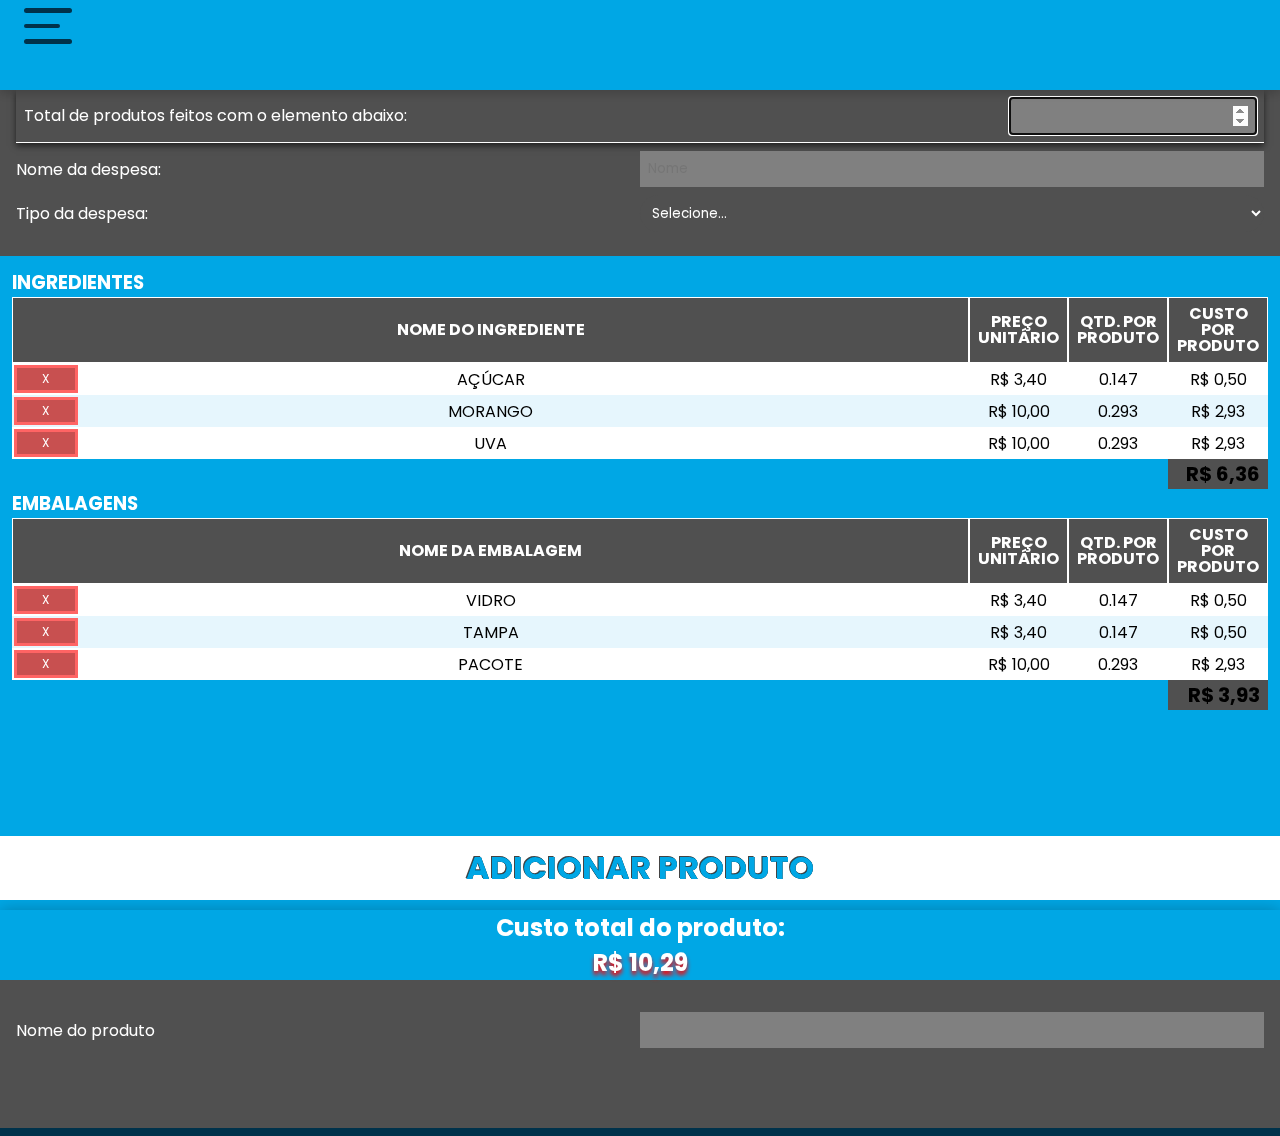
==== commit 200d6367: "iniciando a navbar" ====
--- a/calculadora.html
+++ b/calculadora.html
@@ -6,7 +6,6 @@
   <meta name="viewport" content="width=device-width, initial-scale=1.0">
   <title>Calcular Despesas</title>
   
-  <link href="https://fonts.googleapis.com/css2?family=Quicksand:wght@300;400;700&display=swap" rel="stylesheet">
   <link href="https://fonts.googleapis.com/css2?family=Poppins:wght@300;400;700&display=swap" rel="stylesheet"> 
   
   <link rel="stylesheet" href="./css/reset.css">
@@ -32,9 +31,9 @@
       <span class="button__nav--line" id="middle-line"></span>
       <span class="button__nav--line" id="bottom-line"></span>
     </div>
-    <nav>
-      <a href=""></a>
-      <a href=""></a>
+    <nav class="navigation navigation-hide">
+      <a class="navigation__item" href="">Produtos</a>
+      <a class="navigation__item" href="">Calculadora</a>
     </nav>
     
     
--- a/css/cabecalho/cabecalho.css
+++ b/css/cabecalho/cabecalho.css
@@ -6,8 +6,7 @@
     top: 0;
     text-align: center;
     width: 100vw;
-    
-    z-index: 15;
+    z-index: 10;
 }
 .cabecalho__titulo {
     color: white;
--- a/css/cabecalho/navegacao.css
+++ b/css/cabecalho/navegacao.css
@@ -0,0 +1,30 @@
+.navigation {
+    background-color: rgba(255, 255, 255, 0.8);
+    backdrop-filter: saturate(180%) blur(10px);
+    box-shadow: 10rem 0 0 rgba(0, 0, 0, 0.5);
+    position: fixed;
+    top: 6rem;
+    width: 80vw;
+    height: 100vh;
+    transition: .5s;
+
+    z-index: 5;
+}
+
+.navigation-hide {
+    box-shadow: none;
+    transform: translateX(-100%);
+
+    transition: .5s;
+}
+
+
+.navigation__item {
+    border-bottom: 2px dashed var(--cor-principal);
+    display: block;
+    margin: 3rem;
+    text-transform: uppercase;
+    text-decoration: none;
+    color: var(--cor-principal);
+    font-weight: 700;
+}--- a/css/cabecalho/botaoMenu.css
+++ b/css/cabecalho/botaoMenu.css
@@ -8,7 +8,7 @@
     margin: .5rem 1.5rem;
     top: 0;
     width: 3rem;
-    position: relative;
+    position: fixed;
 }
 .button__nav-effects.button__nav:hover 
 .button__nav--line:not(#middle-line) {
@@ -31,7 +31,6 @@
 #middle-line {
     width: 75%;
 }
-//ACTIVE
 .button__nav-active{
     display: inline-block;
 }
@@ -48,4 +47,54 @@
 }
 .button__nav-active .button__nav--line:nth-child(2) {
     opacity: 0;
-}+}
+
+/*
+.button__nav {
+    position: fixed;
+    height: 5rem;
+    width: 5rem;
+    top: 0;
+    left: 0;
+}
+.button__nav span {
+    position: relative;
+    height: .25rem;
+    width: 100%;
+    background-color: white;
+    border-radius: 1rem;
+
+    box-shadow: 0 0 3px black;
+    z-index: 10;
+}
+
+.botao__nav * {
+    transition: .5s;
+}
+.botao__close *{
+    transition: .5s;
+}
+
+.botao__nav .button__nav--line:first-child {
+    top: 0%;
+}
+.botao__nav .button__nav--line:nth-child(2) {
+    margin-top: calc(50% - .25rem/2);
+}
+.botao__nav .button__nav--line:last-child {
+    top: calc(100% - .25rem);  
+}
+
+.botao__close .linha:first-child{
+    top: calc(50% - .25rem);
+    transform: rotateZ(-45deg);
+}
+.botao__close .linha:nth-child(2) {
+    transform: scale(0);
+    opacity: 0;
+}
+.botao__close .linha:last-child {
+    top: calc(50% - .25rem);
+    transform: rotateZ(45deg);
+}
+*/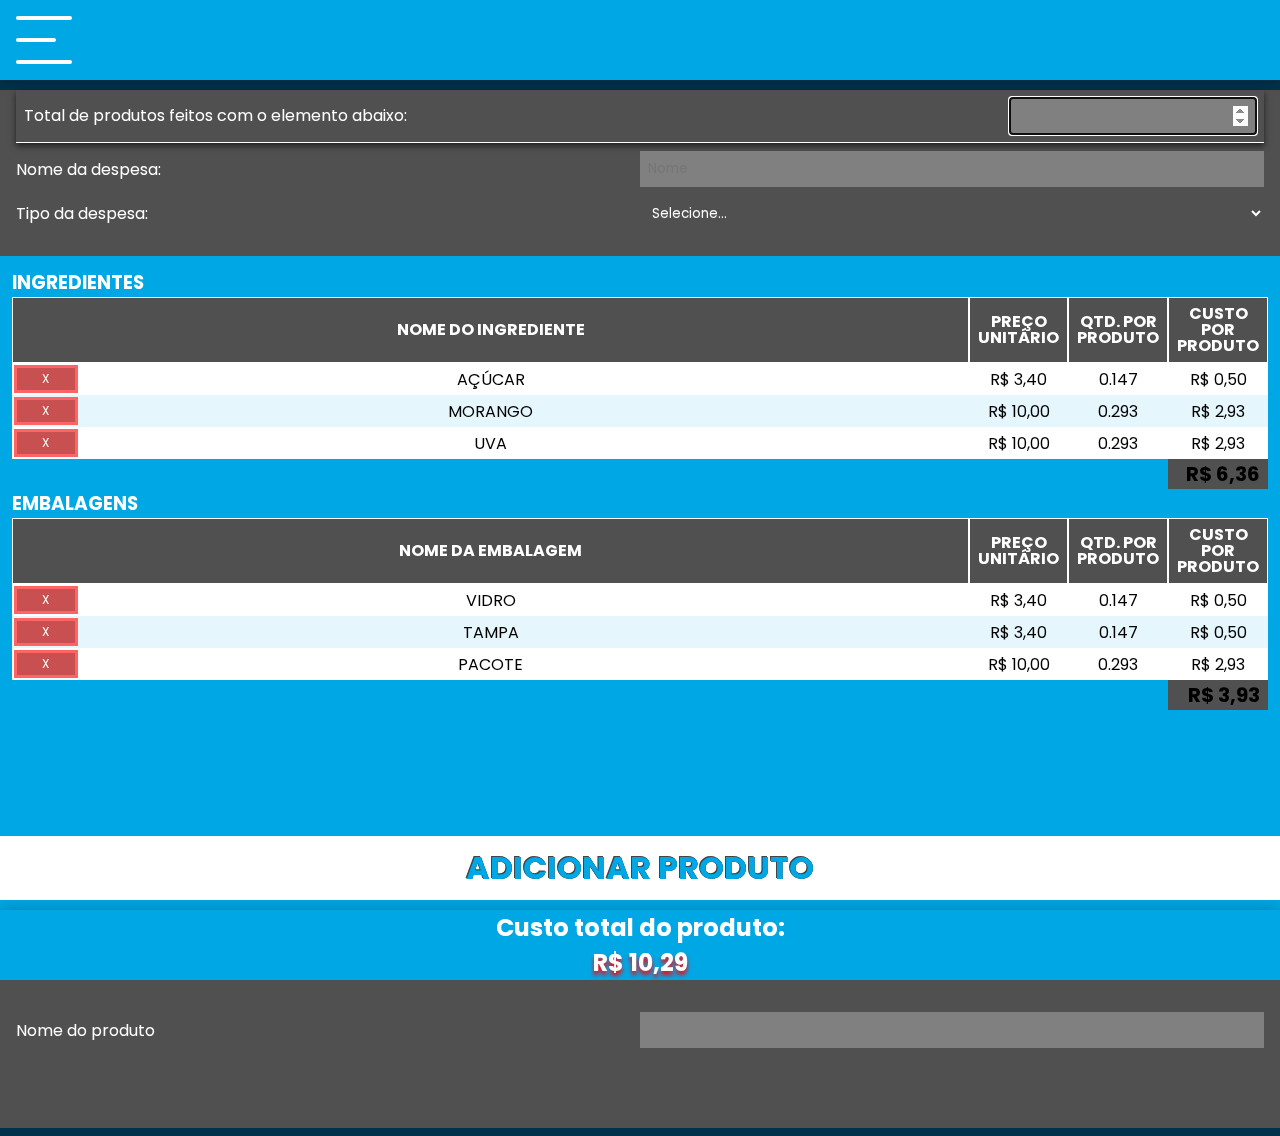
==== commit 6de8b347: "melhorando a animacao do navbutton" ====
--- a/calculadora.html
+++ b/calculadora.html
@@ -26,7 +26,7 @@
   <header class="cabecalho">
     <h1 class="cabecalho__titulo"></h1>
     
-    <div class="button__nav button__nav-effects">
+    <div class="button__nav butiton__nav-effects">
       <span class="button__nav--line" id="top-line"></span>
       <span class="button__nav--line" id="middle-line"></span>
       <span class="button__nav--line" id="bottom-line"></span>
--- a/css/cabecalho/cabecalho.css
+++ b/css/cabecalho/cabecalho.css
@@ -3,6 +3,7 @@
     box-shadow: 0 .25rem .5rem rgba(0, 0, 0, 0.15);
     padding: 1rem 0;
     position: fixed;
+    height: var(--altura-cabecalho);
     top: 0;
     text-align: center;
     width: 100vw;
--- a/css/cabecalho/botaoMenu.css
+++ b/css/cabecalho/botaoMenu.css
@@ -1,44 +1,73 @@
 
 .button__nav {
+    height: var(--altura-cabecalho);
     justify-content: space-between;
-    display: flex;
-    flex-direction: column;
-    height: 2.25rem;
-    left: 0;
-    margin: .5rem 1.5rem;
+    margin-left: 1rem;
+    position: fixed;
     top: 0;
-    width: 3rem;
-    position: fixed;
+    width: var(--altura-cabecalho);
 }
-.button__nav-effects.button__nav:hover 
-.button__nav--line:not(#middle-line) {
+#top-line {
+    top: calc(0% + var(--margemBotao));
+    width: 70%;
+}
+#middle-line {
+    top: calc(50% - var(--altura-linhaBotao)/2);
+    width: 50%;
+}
+#bottom-line {
+    top: calc(100% - var(--altura-linhaBotao) - var(--margemBotao));
+    width: 70%;
+}
+
+.button__nav:hover #middle-line {
     width: 75%;
-} 
-.button__nav:hover #middle-line {
-    width: 100%;
+}
+.button__nav:hover #top-line,
+.button__nav:hover #bottom-line {
+    width: 50%;
 }
 .button__nav:hover .button__nav--line{
     background-color: white;
-    transition: .25s;
 }
+
+
 .button__nav--line {
-    background-color: var(--cor-fundo);
+    background-color: white;
     border-radius: 1rem;
-    height: .3rem;
-    width: 100%;
+    position: absolute;
+    left: 0;
+    height: var(--altura-linhaBotao);
     transition: .5s;
 }
-#middle-line {
-    width: 75%;
+.botao__close .linha:first-child{
+    transform: rotateZ(-45deg);
 }
-.button__nav-active{
-    display: inline-block;
+.botao__close .linha:nth-child(2) {
+    transform: scale(0);
+    opacity: 0;
 }
-.button__nav-active .button__nav--line:first-child {
-    transform: rotate(45deg) scaleX(0.85);
+.botao__close .linha:last-child {
+    top: calc(50% - var(--altura-da-linha));
+    transform: rotateZ(45deg);
 }
-.button__nav-active .button__nav--line:last-child {
-    transform: rotate(135deg) scaleX(0.85);
+
+
+.button__nav-active #top-line,
+.button__nav-active #bottom-line {
+    top: calc(50% - var(--altura-linhaBotao));
+    translate: scale(0.85);
+}
+
+
+
+.button__nav-active #top-line {
+    transform: rotate(-45deg);
+}
+
+
+.button__nav-active #bottom-line {
+    transform: rotate(45deg);
 } 
 .button__nav-active .button__nav--line {
     top: 50%;
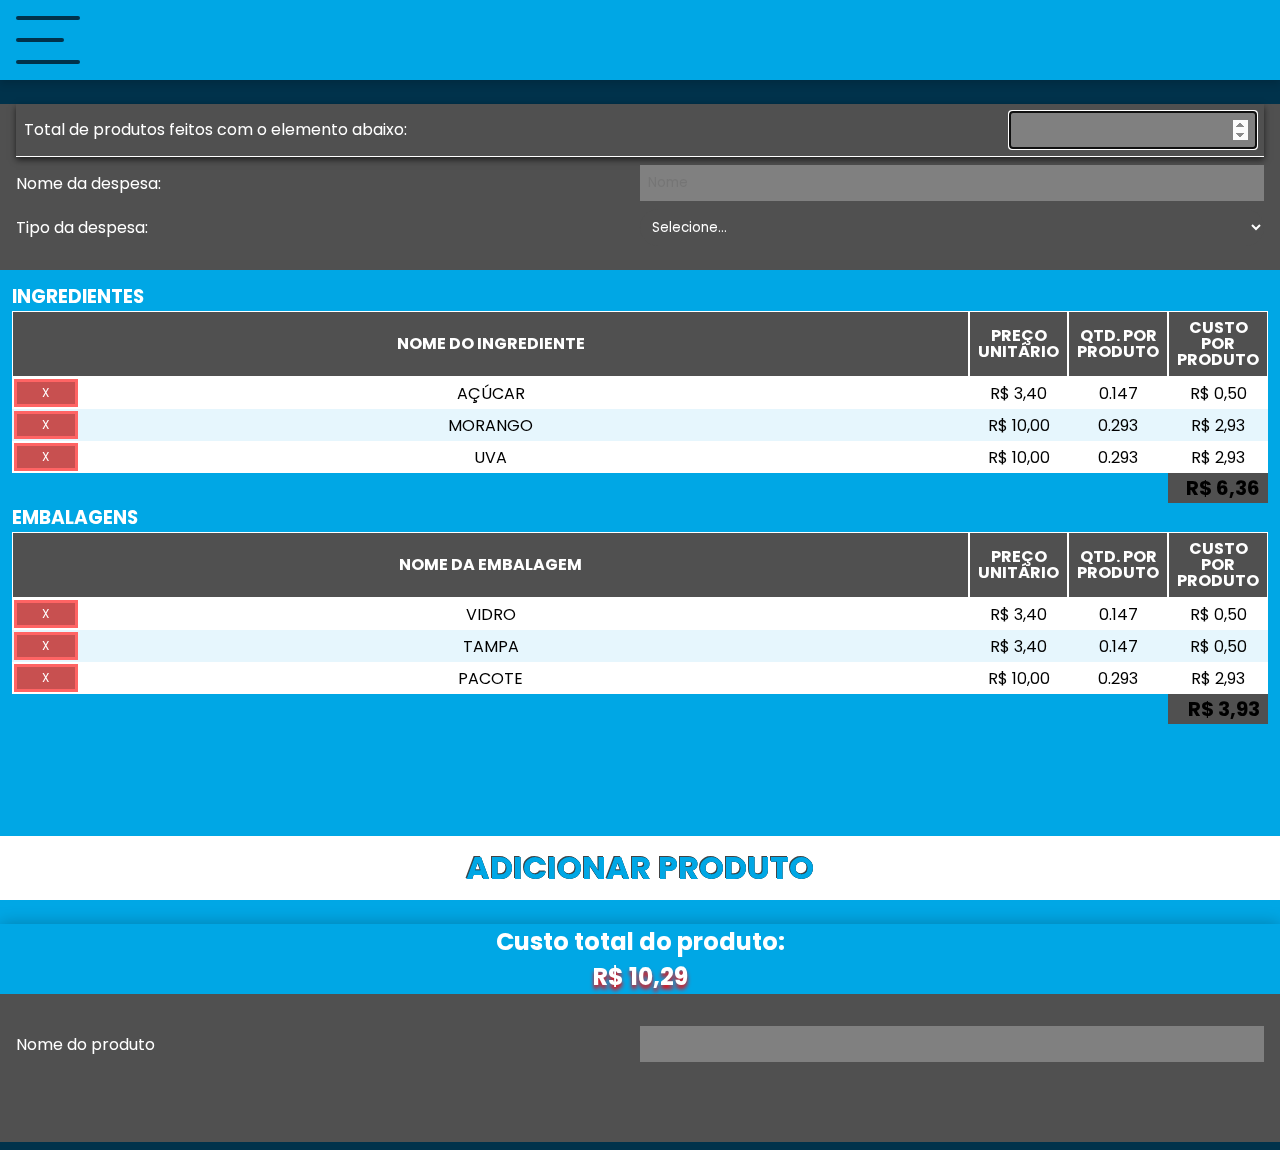
==== commit 8c4d3e3b: "melhorando elementos desktop e botao nav" ====
--- a/calculadora.html
+++ b/calculadora.html
@@ -134,7 +134,7 @@
     <p id="custo-total">R$ 0,00</p>
   </div>
   <form class="formularioProduto" action="">
-    <div class="formulario__campo formulario__nome-produto">
+    <div class="formulario__campo formularioProduto__nome">
       <label for="nome-produto">Nome do produto</label>
       <input class="formulario__campo--input" type="text" id="nome-produto" required>
     </div>
--- a/css/style.css
+++ b/css/style.css
@@ -12,7 +12,7 @@
 }
 
 main {
-    margin-top: 10vh;
+    margin-top: calc(var(--altura-cabecalho) + 1.5rem);
     width: 100%;
     background-color: var(--cor-principal);
 }
@@ -49,11 +49,11 @@
     .formularioDespesa {
         grid-area: formDespesa;
         background-image: linear-gradient(180deg, var(--cor-fundo), var(--cor-secundaria));
+        height: 100%;
     }
     .formularioProduto {
         grid-area: formProduto;
-        background-image: linear-gradient(0deg, var(--cor-fundo), var(--cor-secundaria) 25%);
-
+        background-image: linear-gradient(0deg, var(--cor-fundo), var(--cor-secundaria) 50%);
     }
     .formularioDespesa,
     .formularioProduto {
@@ -62,11 +62,12 @@
     }
     
     main {
-        background-color: var(--cor-secundaria);
+        background-color: unset;
         margin-right: 5rem;
         margin-left: 5rem;
         width: calc(100% - 10rem);
         display: grid;
+        column-gap: 1rem;
         grid-template-columns: 1fr 4fr;
         grid-template-areas: "formDespesa tabelas"
                             "formProduto custo";
--- a/css/cabecalho/navegacao.css
+++ b/css/cabecalho/navegacao.css
@@ -3,7 +3,7 @@
     backdrop-filter: saturate(180%) blur(10px);
     box-shadow: 10rem 0 0 rgba(0, 0, 0, 0.5);
     position: fixed;
-    top: 6rem;
+    top: var(--altura-cabecalho);
     width: 80vw;
     height: 100vh;
     transition: .5s;
--- a/css/cabecalho/botaoMenu.css
+++ b/css/cabecalho/botaoMenu.css
@@ -5,125 +5,74 @@
     margin-left: 1rem;
     position: fixed;
     top: 0;
-    width: var(--altura-cabecalho);
+    width: calc(var(--altura-cabecalho) - 1rem);
+
+    transition: .5s;
 }
-#top-line {
-    top: calc(0% + var(--margemBotao));
-    width: 70%;
-}
-#middle-line {
-    top: calc(50% - var(--altura-linhaBotao)/2);
-    width: 50%;
-}
-#bottom-line {
-    top: calc(100% - var(--altura-linhaBotao) - var(--margemBotao));
-    width: 70%;
+.button__nav--line {
+    background-color: var(--cor-fundo);
 }
 
-.button__nav:hover #middle-line {
-    width: 75%;
-}
-.button__nav:hover #top-line,
-.button__nav:hover #bottom-line {
-    width: 50%;
-}
-.button__nav:hover .button__nav--line{
-    background-color: white;
-}
-
-
 .button__nav--line {
-    background-color: white;
     border-radius: 1rem;
     position: absolute;
     left: 0;
     height: var(--altura-linhaBotao);
     transition: .5s;
 }
-.botao__close .linha:first-child{
-    transform: rotateZ(-45deg);
+#top-line {
+    top: calc(0% + var(--margemBotao));
 }
-.botao__close .linha:nth-child(2) {
-    transform: scale(0);
-    opacity: 0;
+#middle-line {
+    top: calc(50% - var(--altura-linhaBotao)/2);
 }
-.botao__close .linha:last-child {
-    top: calc(50% - var(--altura-da-linha));
-    transform: rotateZ(45deg);
+#bottom-line {
+    top: calc(100% - var(--altura-linhaBotao) - var(--margemBotao));
+}
+
+/* Tamanho das linhas no default */
+#middle-line {
+    width: 75%;
+}
+.button__nav--line:not(#middle-line) {
+    width: 100%;
+}
+/* Tamanho das linhas no hover */
+.button__nav:not(.button__close):hover .button__nav--line:not(#middle-line) {
+    width: 75%;
+}
+.button__nav:hover #middle-line {
+    width: 100%;
 }
 
 
-.button__nav-active #top-line,
-.button__nav-active #bottom-line {
-    top: calc(50% - var(--altura-linhaBotao));
-    translate: scale(0.85);
+/* Comportamento hover */
+.button__nav:hover .button__nav--line{
+    background-color: white;
 }
 
 
+/*_______________________________________BUTTON__CLOSE__________________________________________*/
 
-.button__nav-active #top-line {
-    transform: rotate(-45deg);
+.button__close {
+    transform: scale(.75);
+    transition: .5s;
+}
+
+/* Posicionamento das linhas */
+.button__close #top-line,
+.button__close #bottom-line {
+    top: calc(50% - var(--altura-linhaBotao));
 }
 
 
-.button__nav-active #bottom-line {
+/* Animação X */
+.button__close #top-line {
+    transform: rotate(-45deg);
+}
+.button__close #bottom-line {
     transform: rotate(45deg);
-} 
-.button__nav-active .button__nav--line {
-    top: 50%;
-    transition: .5s;
-    position:absolute;
 }
-.button__nav-active .button__nav--line:nth-child(2) {
+.button__close .button__nav--line:nth-child(2) {
     opacity: 0;
 }
-
-/*
-.button__nav {
-    position: fixed;
-    height: 5rem;
-    width: 5rem;
-    top: 0;
-    left: 0;
-}
-.button__nav span {
-    position: relative;
-    height: .25rem;
-    width: 100%;
-    background-color: white;
-    border-radius: 1rem;
-
-    box-shadow: 0 0 3px black;
-    z-index: 10;
-}
-
-.botao__nav * {
-    transition: .5s;
-}
-.botao__close *{
-    transition: .5s;
-}
-
-.botao__nav .button__nav--line:first-child {
-    top: 0%;
-}
-.botao__nav .button__nav--line:nth-child(2) {
-    margin-top: calc(50% - .25rem/2);
-}
-.botao__nav .button__nav--line:last-child {
-    top: calc(100% - .25rem);  
-}
-
-.botao__close .linha:first-child{
-    top: calc(50% - .25rem);
-    transform: rotateZ(-45deg);
-}
-.botao__close .linha:nth-child(2) {
-    transform: scale(0);
-    opacity: 0;
-}
-.botao__close .linha:last-child {
-    top: calc(50% - .25rem);
-    transform: rotateZ(45deg);
-}
-*/--- a/css/formulario/formularioProduto.css
+++ b/css/formulario/formularioProduto.css
@@ -2,7 +2,7 @@
     background-color: var(--cor-secundaria);
 }
 
-.formulario__nome-produto{
+.formularioProduto__nome{
     padding-top: 2rem;
     padding-bottom: 5rem;
 }
@@ -10,7 +10,6 @@
 .botao-produto {
     background-color: #FFFFFF;
     bottom: 0;
-    
     color: var(--cor-principal);
     font-size: 2rem;
     font-weight: 700;
@@ -28,9 +27,9 @@
 @media screen and (min-width: 1400px) {
     .botao-produto {
         position: relative;
+        border-radius: 0 5rem 5rem 0;
     }
-    .formulario__nome-produto {
+    .formularioProduto__nome {
         padding: 0;
-        border-radius: 0 2rem 2rem 0;
     }
 }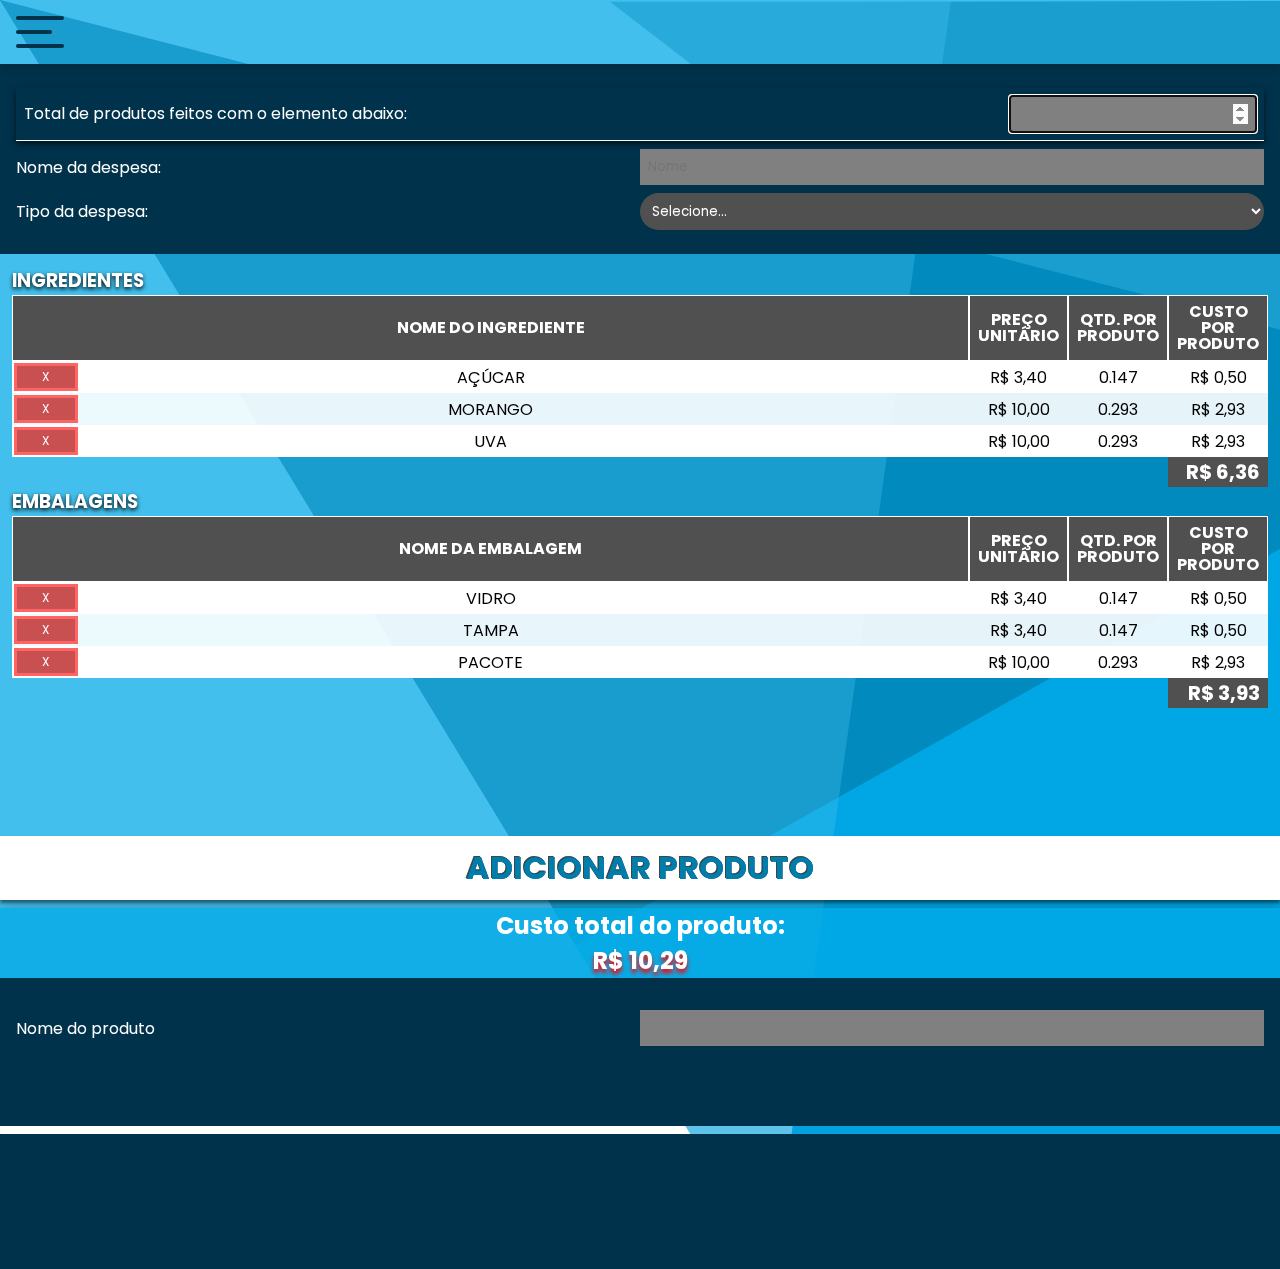
==== commit c8ed6473: "modernizando layout com transparencia e imagem de fundo" ====
--- a/calculadora.html
+++ b/calculadora.html
@@ -45,15 +45,15 @@
     <div class="formulario__campo" id="formulario__quantidadeProdutos">
       <span class="mensagem-erro mensagem-erro-oculta">Este campo não pode ficar vazio</span>
       <label for="quantidade-produtos">Total de produtos feitos com o elemento abaixo:</label>
-      <input class="formulario__campo--input" type="number" id="quantidade-produtos" required autofocus>
+      <input class="formulario__campo--input" type="number" id="quantidade-produtos" required autofocus accesskey="1">
     </div>
     <div class="formulario__campo">
       <label for="nome-despesa">Nome da despesa: </label>
-      <input class="formulario__campo--input" type="text" id="nome-despesa" placeholder="Nome" required>
+      <input class="formulario__campo--input" type="text" id="nome-despesa" placeholder="Nome" required accesskey="n">
     </div>
     <div class="formulario__campo">
       <label for="tipo-despesa">Tipo da despesa: </label>
-      <select class="formulario__campo--input" name="tipo" id="tipo-despesa">
+      <select class="formulario__campo--input" name="tipo" id="tipo-despesa" accesskey="t">
         <option>Selecione...</option>
         <option value="ingrediente">Ingrediente</option>
         <option value="embalagem">Embalagem</option>
@@ -63,16 +63,16 @@
     <div class="formulario__tipo formulario-inativo">          
       <div class="formulario__campo">
         <label for="quantidade">Quantidade utilizada: </label>
-        <input class="formulario__campo--input" type="text" pattern="[\d]+" id="quantidade-usada" data-tipo="quantidade-usada" placeholder="Quantidade utilizada">
+        <input class="formulario__campo--input" type="text" pattern="[\d]+" id="quantidade-usada" data-tipo="quantidade-usada" placeholder="Quantidade utilizada" accesskey="q">
       </div>
       <div class="formulario__campo preco-quantidade__div">
         <label for="preco" id="label-preco">Preço/Quantidade</label>
         <div>
-          <input class="formulario__campo--input" type="text" id="preco" data-tipo="preco" placeholder="Preço" required>
+          <input class="formulario__campo--input" type="text" id="preco" data-tipo="preco" placeholder="Preço" required accesskey="p">
           <input class="formulario__campo--input" type="number" id="quantidade-preco" data-tipo="quantidade-preco" placeholder="1">
         </div> 
       </div>
-      <button class="botao botao-despesa" type="button">Adicionar Despesa</button>
+      <button class="botao botao-despesa" type="button" accesskey="b">Adicionar Despesa</button>
     </div>
   </form>
   <!--TABELAS-->
--- a/css/style.css
+++ b/css/style.css
@@ -1,7 +1,9 @@
 @import url(./_variaveis.css);
 
 body {
-    background-color: var(--cor-fundo); 
+    /*background-color: var(--cor-fundo); */
+    background: url(../assets/img/bgImage.svg) no-repeat;
+    background-size: cover;
 }
 body * {
     /*font-family: 'Quicksand', sans-serif;*/
@@ -12,14 +14,16 @@
 }
 
 main {
-    margin-top: calc(var(--altura-cabecalho) + 1.5rem);
+    margin-top: calc(var(--altura-cabecalho));
     width: 100%;
     background-color: var(--cor-principal);
 }
 form {
-    background-color: var(--cor-secundaria);
+    background-color: var(--cor-fundo);
 }
 footer {
+    height: 15vh;
+    background-color: var(--cor-fundo);
 }
 
 .tabelas {
@@ -27,33 +31,26 @@
     
     margin: .75rem;
 }
+.formularioDespesa {
+    padding-top: 1.5rem;
+}
 input {
     background-color: gray;
     color: white;
     border: .5rem solid white;
 }
-/*
-.container {
-    align-items: center;
-    display: flex;
-    padding: 1rem;
-    flex-direction: column;
-}
-*/
-
 
 @media  screen and (min-width:1400px) {
     .soma-custos {
         grid-area: custo;
     }
     .formularioDespesa {
-        grid-area: formDespesa;
-        background-image: linear-gradient(180deg, var(--cor-fundo), var(--cor-secundaria));
+        grid-area: formDespesa;/*
+        background-image: linear-gradient(180deg, var(--cor-fundo), var(--cor-secundaria));*/
         height: 100%;
     }
     .formularioProduto {
         grid-area: formProduto;
-        background-image: linear-gradient(0deg, var(--cor-fundo), var(--cor-secundaria) 50%);
     }
     .formularioDespesa,
     .formularioProduto {
@@ -86,7 +83,6 @@
     }
     .tabelas {
         margin: 0;
-        background-color: var(--cor-principal);
         flex: 75% 1 1;
         grid-area: "tabelas";
     }
--- a/css/formulario/formularioProduto.css
+++ b/css/formulario/formularioProduto.css
@@ -1,6 +1,3 @@
-.formularioProduto{
-    background-color: var(--cor-secundaria);
-}
 
 .formularioProduto__nome{
     padding-top: 2rem;
@@ -18,10 +15,16 @@
     position: fixed;
     text-shadow: 0 0 black, -1px -1px #444;
     width: 100%;
+    box-shadow: 0 .2rem .2rem rgba(0, 0, 0, 0.5) ;
+
+    transition: .5s;
 }
 
 .botao-produto:hover {
-    box-shadow: 0 .2rem .2rem rgba(0, 0, 0, 0.5) ;
+    background-color: #444;
+    color: white;
+
+    transition: .5s;
 }
 
 @media screen and (min-width: 1400px) {
--- a/css/tabela/tabela.css
+++ b/css/tabela/tabela.css
@@ -1,6 +1,7 @@
 
 .tabela__titulo {
     color: white;
+    text-shadow: 0 .1rem .25rem black;
     margin: 0;
     margin-right: auto;
     text-transform: uppercase;
--- a/css/custos.css
+++ b/css/custos.css
@@ -1,5 +1,6 @@
 
 .custo {
+    color: white;
     display: flex;
     justify-content: end;
     font-size: 1.25rem;
